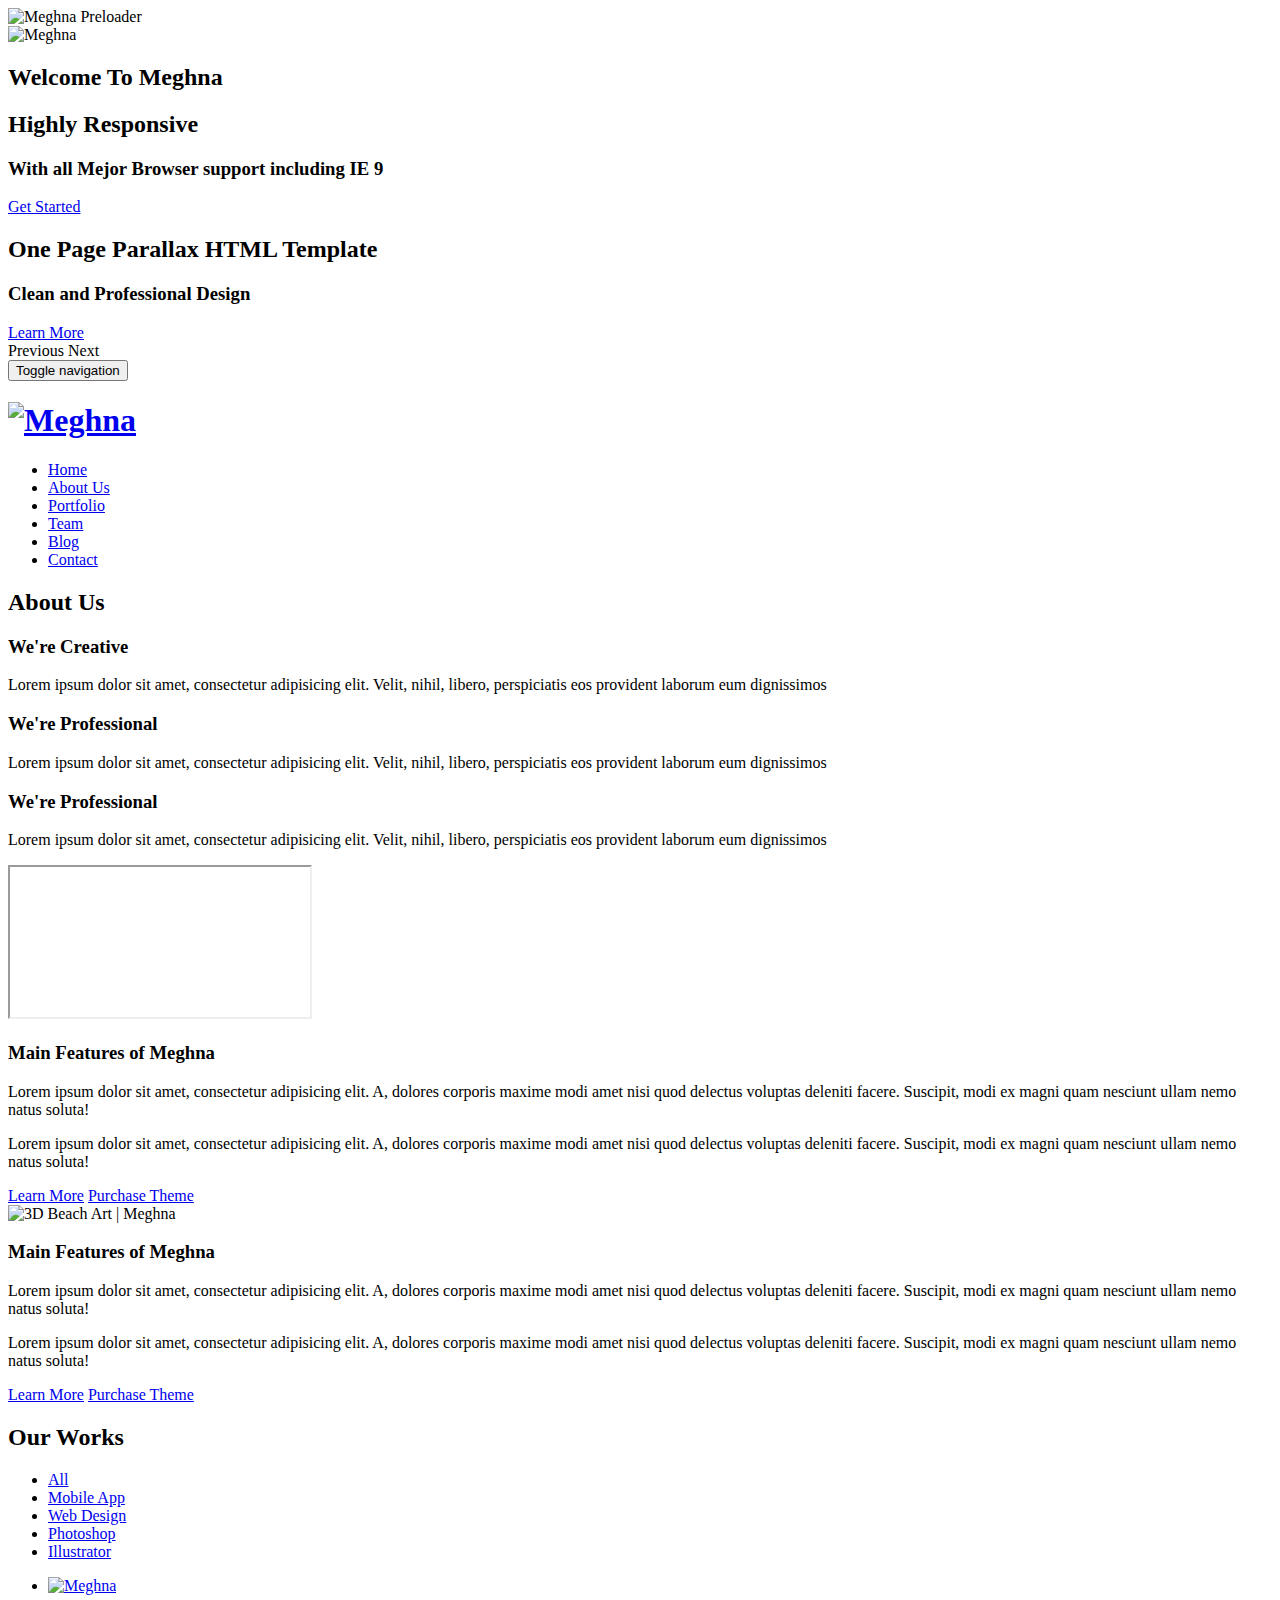
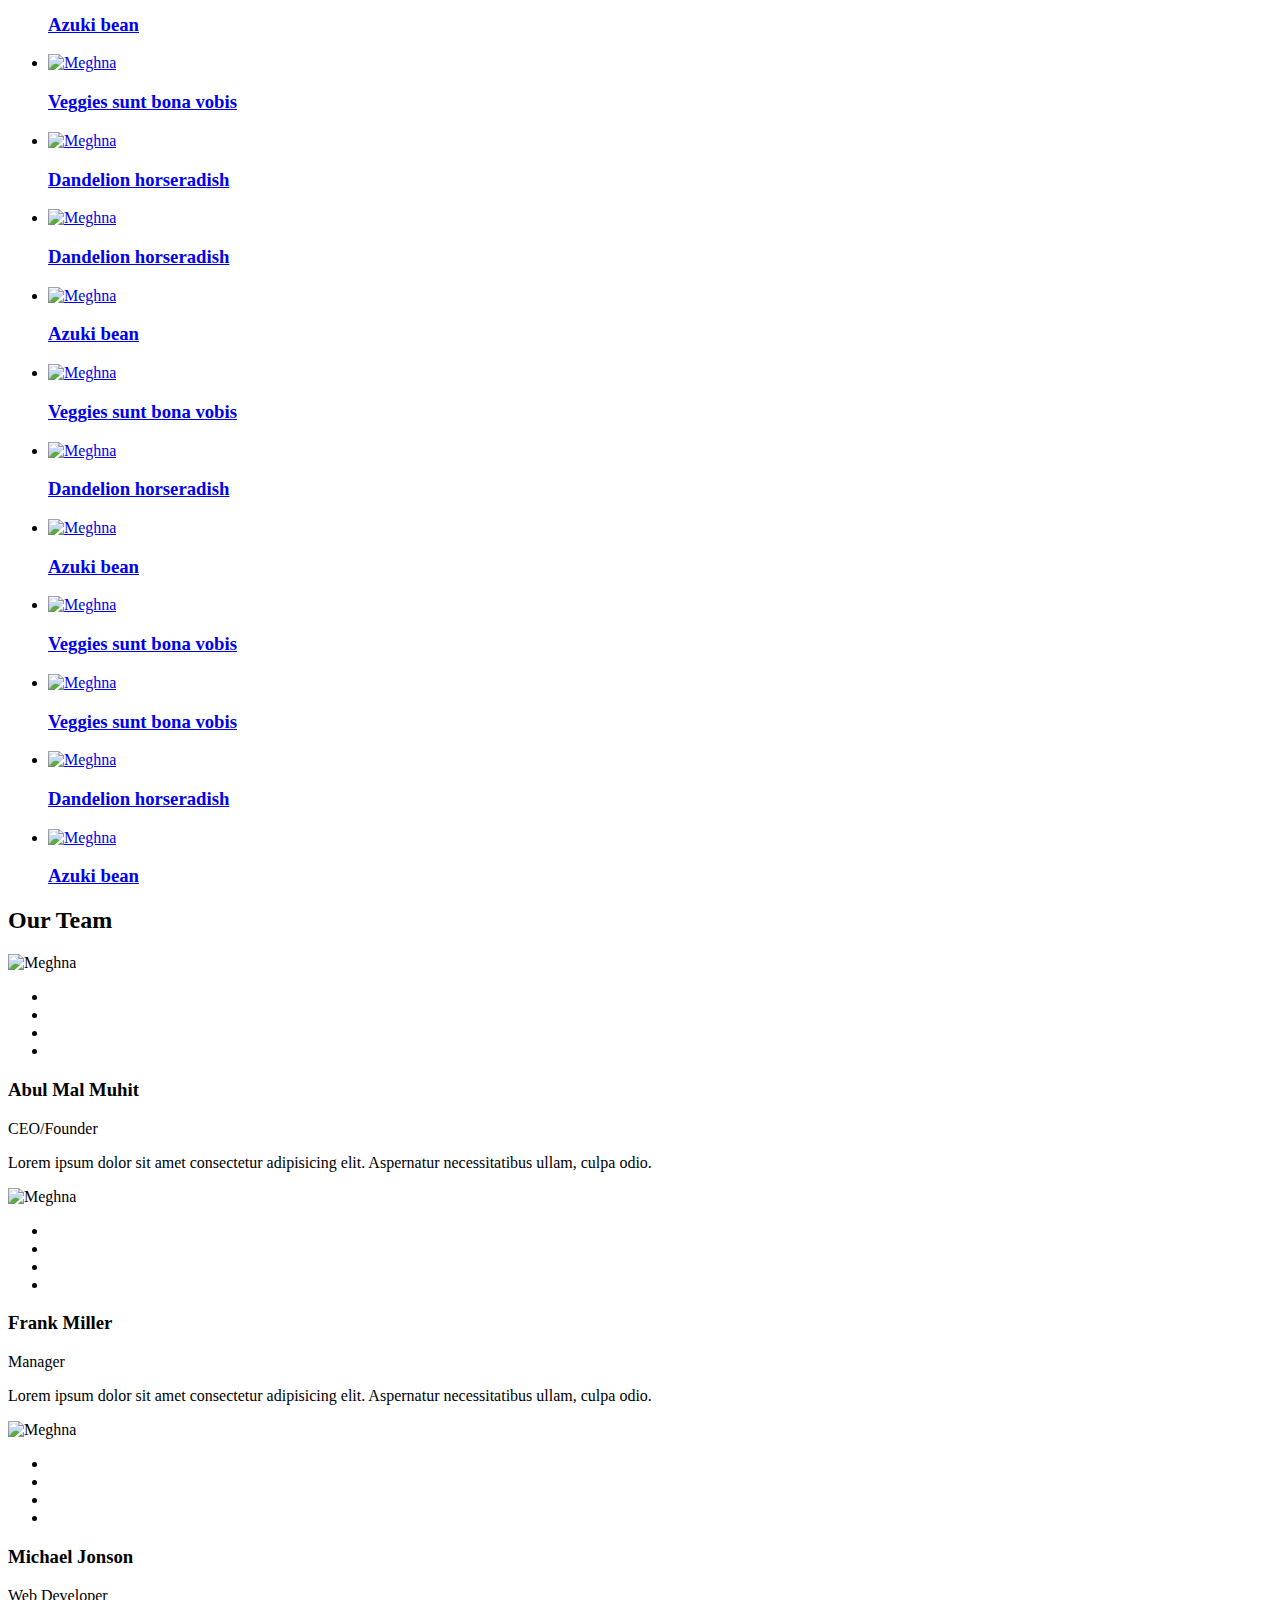
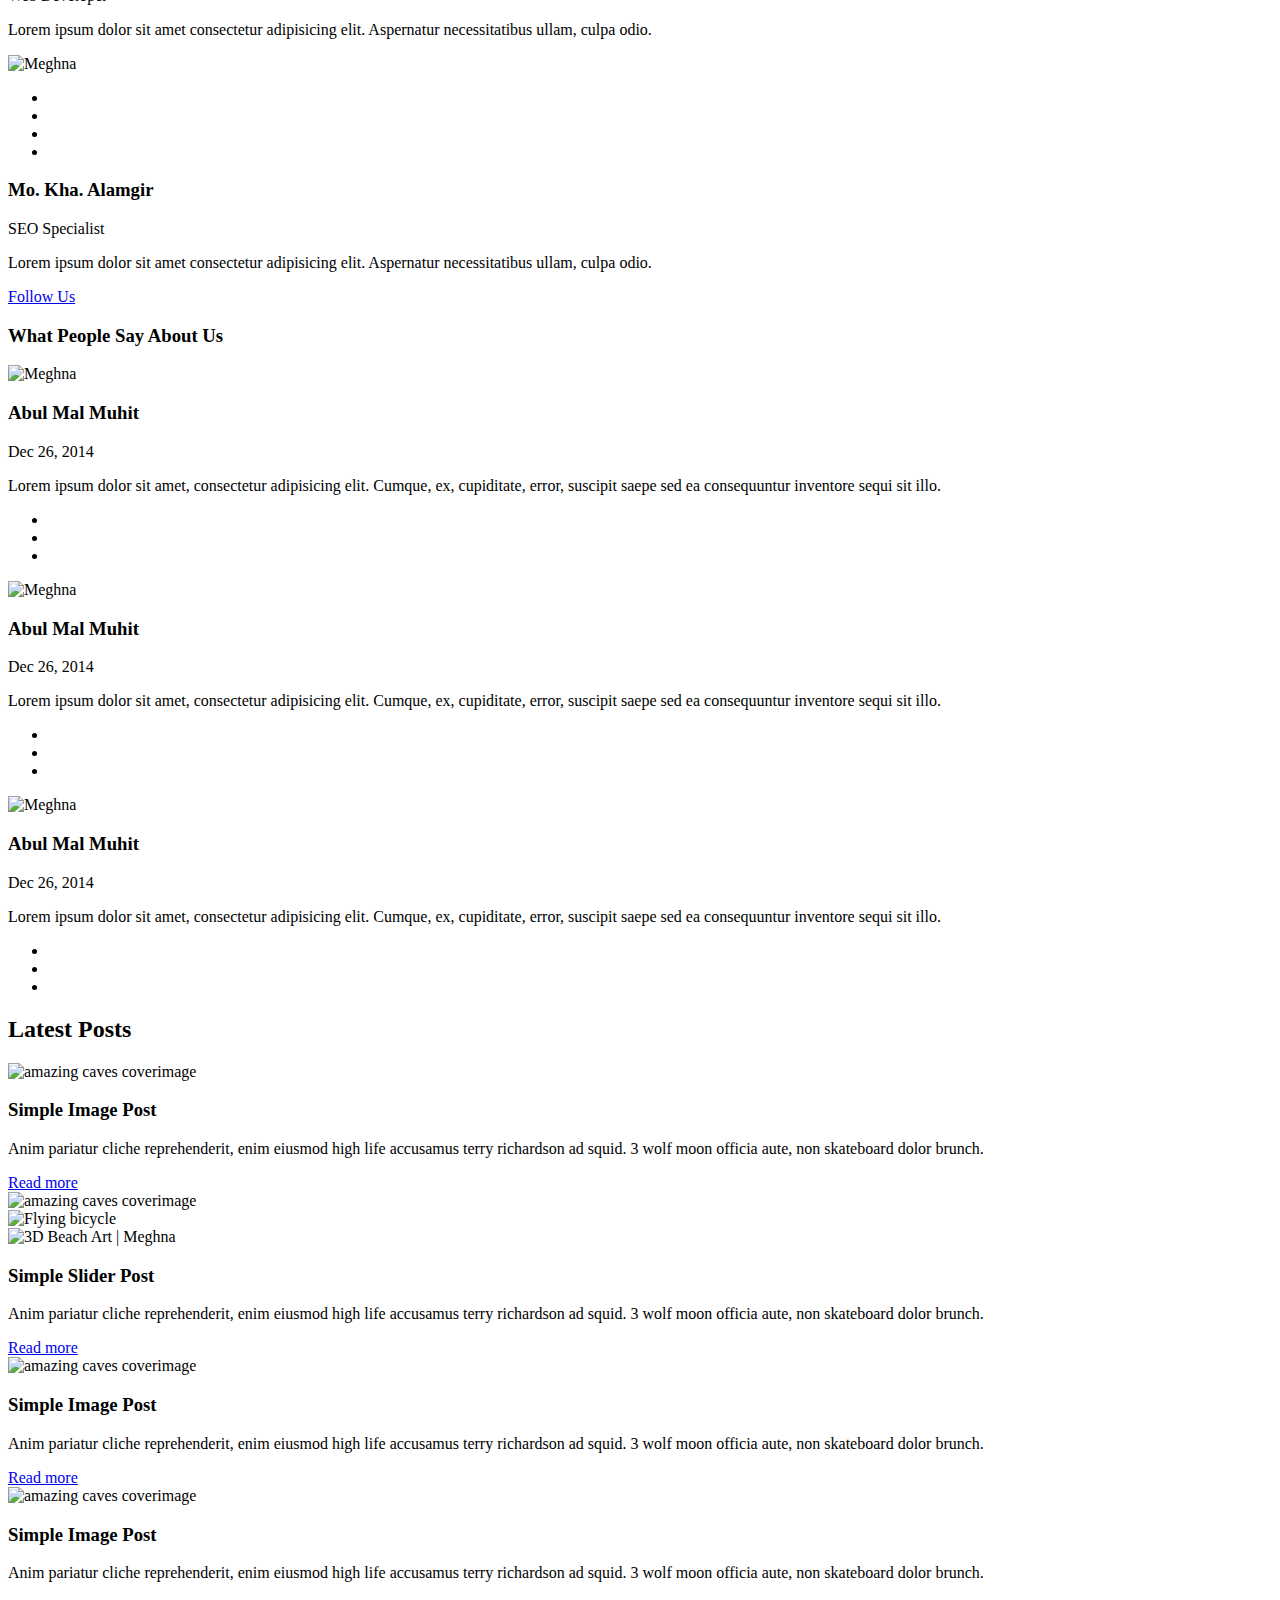
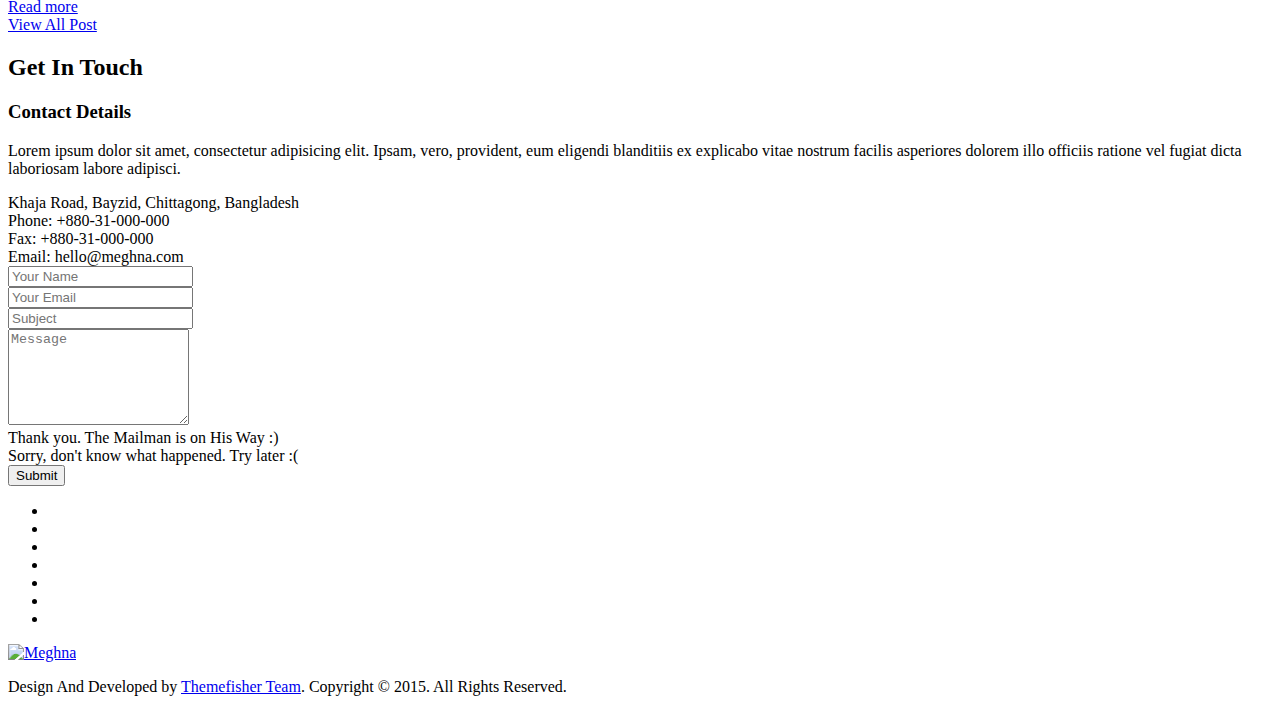
==== meghna-onepage-html5-business-template-master/index.html @ 5bb372a6 "Update index.html" ====
<!DOCTYPE html>
<!--[if lt IE 7]>      <html class="no-js lt-ie9 lt-ie8 lt-ie7"> <![endif]-->
<!--[if IE 7]>         <html class="no-js lt-ie9 lt-ie8"> <![endif]-->
<!--[if IE 8]>         <html class="no-js lt-ie9"> <![endif]-->
<!--[if gt IE 8]><!--> <html class="no-js"> <!--<![endif]-->
    <head>
		<meta http-equiv="Content-Type" content="text/html; charset=UTF-8">
        <meta name="description" content="Meghna One page parallax responsive HTML Template ">
        
        <meta name="author" content="Muhammad Morshed">
		
        <title>Kenji Bailly's Repo</title>
		
		<!-- Mobile Specific Meta
		================================================== -->
        <meta name="viewport" content="width=device-width, initial-scale=1">
		
		<!-- Favicon -->
		<link rel="shortcut icon" type="image/x-icon" href="img/favicon.png" />
		
		<!-- CSS
		================================================== -->
		<!-- Fontawesome Icon font -->
        <link rel="stylesheet" href="css/font-awesome.min.css">
		<!-- bootstrap.min css -->
        <link rel="stylesheet" href="css/bootstrap.min.css">
		<!-- Animate.css -->
        <link rel="stylesheet" href="css/animate.css">
		<!-- Owl Carousel -->
        <link rel="stylesheet" href="css/owl.carousel.css">
		<!-- Grid Component css -->
        <link rel="stylesheet" href="css/component.css">
		<!-- Slit Slider css -->
        <link rel="stylesheet" href="css/slit-slider.css">
		<!-- Main Stylesheet -->
        <link rel="stylesheet" href="css/main.css">
		<!-- Media Queries -->
        <link rel="stylesheet" href="css/media-queries.css">

		<!--
		Google Font
		=========================== -->                    
		
		<!-- Oswald / Title Font -->
		<!-- <link href='http://fonts.googleapis.com/css?family=Oswald:400,300' rel='stylesheet' type='text/css'> -->
		<!-- Ubuntu / Body Font -->
		<!-- <link href='http://fonts.googleapis.com/css?family=Ubuntu:400,300' rel='stylesheet' type='text/css'> -->
		
		<!-- Modernizer Script for old Browsers -->		
        <script src="js/modernizr-2.6.2.min.js"></script>


		<!-- <script>
		  (function(i,s,o,g,r,a,m){i['GoogleAnalyticsObject']=r;i[r]=i[r]||function(){
		  (i[r].q=i[r].q||[]).push(arguments)},i[r].l=1*new Date();a=s.createElement(o),
		  m=s.getElementsByTagName(o)[0];a.async=1;a.src=g;m.parentNode.insertBefore(a,m)
		  })(window,document,'script','//www.google-analytics.com/analytics.js','ga');
		
		  ga('create', 'UA-54152927-1', 'auto');
		  ga('send', 'pageview');
		
		</script> -->
	
    </head>
	
    <body id="body">
	    <!--
	    Start Preloader
	    ==================================== -->
		<div id="loading-mask">
			<div class="loading-img">
				<img alt="Meghna Preloader" src="img/preloader.gif"  />
			</div>
		</div>
        <!--
        End Preloader
        ==================================== -->
		
        <!--
        Welcome Slider
        ==================================== -->
		<section id="home">	    
		
            <div id="slitSlider" class="sl-slider-wrapper">
				<div class="sl-slider">
					
					<!-- single slide item -->
					<div class="sl-slide" data-orientation="horizontal" data-slice1-rotation="-25" data-slice2-rotation="-25" data-slice1-scale="2" data-slice2-scale="2">
						<div class="sl-slide-inner">
							<div class="bg-img bg-img-1"></div>
						<div class="carousel-caption">
							<div>
								<img class="wow fadeInUp" src="img/meghna.png" alt="Meghna">
								<h2 data-wow-duration="500ms"  data-wow-delay="500ms" class="heading animated fadeInRight">Welcome To Meghna</h2>
							</div>
						</div>
						</div>
					</div>
					<!-- /single slide item -->
					
					<!-- single slide item -->
					<div class="sl-slide" data-orientation="vertical" data-slice1-rotation="10" data-slice2-rotation="-15" data-slice1-scale="1.5" data-slice2-scale="1.5">
						<div class="sl-slide-inner">
							<div class="bg-img bg-img-2"></div>
						<div class="carousel-caption">
							<div>
								<h2 class="heading animated fadeInDown">Highly Responsive</h2>
								<h3 class="animated fadeInUp">With all Mejor Browser support including IE 9</h3>
								<a class="btn btn-green animated fadeInUp" href="#">Get Started</a>
							</div>
						</div>
						</div>
					</div>
					<!-- /single slide item -->
					
					<!-- single slide item -->
					<div class="sl-slide" data-orientation="horizontal" data-slice1-rotation="3" data-slice2-rotation="3" data-slice1-scale="2" data-slice2-scale="1">
						<div class="sl-slide-inner">
							<div class="bg-img bg-img-3"></div>
						<div class="carousel-caption">
							<div>
								<h2 class="heading animated fadeInRight">One Page Parallax HTML Template</h2>
								<h3 class="animated fadeInLeft">Clean and Professional Design</h3>
								<a class="btn btn-green animated fadeInUp" href="#">Learn More</a>
							</div>
						</div>
						</div>
					</div>
					<!-- /single slide item -->

				</div><!-- /sl-slider -->
				
				<nav id="nav-arrows" class="nav-arrows">
					<span class="nav-arrow-prev">Previous</span>
					<span class="nav-arrow-next">Next</span>
				</nav>

				<nav id="nav-dots" class="nav-dots">
					<span class="nav-dot-current"></span>
					<span></span>
					<span></span>
				</nav>

			</div><!-- /slider-wrapper -->
		</section>
		<!--/#home section-->
		
        <!-- 
        Fixed Navigation
        ==================================== -->
        <header id="navigation" class="navbar navbar-inverse">
            <div class="container">
                <div class="navbar-header">
                    <!-- responsive nav button -->
					<button type="button" class="navbar-toggle" data-toggle="collapse" data-target=".navbar-collapse">
                        <span class="sr-only">Toggle navigation</span>
                        <span class="icon-bar"></span>
                        <span class="icon-bar"></span>
                        <span class="icon-bar"></span>
                    </button>
					<!-- /responsive nav button -->
					
					<!-- logo -->
                    <a class="navbar-brand" href="#body">
						<h1 id="logo">
							<img src="img/logo-meghna.png" alt="Meghna" />
						</h1>
					</a>
					<!-- /logo -->
                </div>

				<!-- main nav -->
                <nav class="collapse navbar-collapse navbar-right" role="Navigation">
                    <ul id="nav" class="nav navbar-nav">
                        <li class="current"><a href="#body">Home</a></li>
                        <li><a href="#about">About Us</a></li>
                        <li><a href="#showcase">Portfolio</a></li>
                        <li><a href="#our-team">Team</a></li>
                        <li><a href="#blog">Blog</a></li>
                        <li><a href="#contact-us">Contact</a></li>
                    </ul>
                </nav>
				<!-- /main nav -->
				
            </div>
        </header>
        <!--
        End Fixed Navigation
        ==================================== -->
		
		<!--
		Start About Section
		==================================== -->
		<section id="about" class="bg-one">
			<div class="container">
				<div class="row">
				
					<!-- section title -->
					<div class="title text-center wow fadeIn" data-wow-duration="1500ms" >
						<h2>About <span class="color">Us</span></h2>
						<div class="border"></div>
					</div>
					<!-- /section title -->
					
					<!-- About item -->
					<div class="col-md-4 text-center wow fadeInUp" data-wow-duration="500ms" >
						<div class="wrap-about">							
							<div class="icon-box">
								<i class="fa fa-lightbulb-o fa-4x"></i>
							</div>					
							<!-- Express About Yourself -->
							<div class="about-content text-center">
								<h3 class="ddd">We're Creative</h3>								
								<p>Lorem ipsum dolor sit amet, consectetur adipisicing elit. Velit, nihil, libero, perspiciatis eos provident laborum eum dignissimos</p>
							</div>
						</div>
					</div> 
					<!-- End About item -->
					
					<!-- About item -->
					<div class="col-md-4 text-center wow fadeInUp" data-wow-duration="500ms" data-wow-delay="250ms">
						<div class="wrap-about">
							<div class="icon-box">
								<i class="fa fa-users fa-4x"></i>
							</div>
							<!-- Express About Yourself -->
							<div class="about-content text-center">
								<h3>We're Professional</h3>
								<p>Lorem ipsum dolor sit amet, consectetur adipisicing elit. Velit, nihil, libero, perspiciatis eos provident laborum eum dignissimos</p>
							</div>
						</div>
					</div> 
					<!-- End About item -->
					
					<!-- About item -->					
					<div class="col-md-4 text-center wow fadeInUp" data-wow-duration="500ms" data-wow-delay="500ms">
						<div class="wrap-about kill-margin-bottom">
							<div class="icon-box">
								<i class="fa fa-users fa-4x"></i>
							</div>
							<!-- Express About Yourself -->
							<div class="about-content text-center">
								<h3>We're Professional</h3>
								<p>Lorem ipsum dolor sit amet, consectetur adipisicing elit. Velit, nihil, libero, perspiciatis eos provident laborum eum dignissimos</p>
							</div>
						</div>
					</div> 
					<!-- End About item -->
					
				</div> 		<!-- End row -->
			</div>   	<!-- End container -->
		</section>   <!-- End section -->
		
		<!--
		Start Main Features
		==================================== -->
		<section id="main-features">
			<div class="container">
				<div class="row">
					
					<!-- features item -->
					<div id="features">
						<div class="item">
							
							<div class="features-item">
								
								<!-- features media -->
								<div class="col-md-6 feature-media media-wrapper wow fadeInUp" data-wow-duration="500ms">
									<iframe src="http://player.vimeo.com/video/108018156" allowfullscreen></iframe>
								</div>
								<!-- /features media -->
								
								<!-- features content -->
								<div class="col-md-6 feature-desc wow fadeInUp" data-wow-duration="500ms" data-wow-delay="300ms">
									<h3>Main Features of Meghna</h3>
									<p>Lorem ipsum dolor sit amet, consectetur adipisicing elit. A, dolores corporis maxime modi amet nisi quod delectus voluptas deleniti facere. Suscipit, modi ex magni quam nesciunt ullam nemo natus soluta!</p>
									<p>Lorem ipsum dolor sit amet, consectetur adipisicing elit. A, dolores corporis maxime modi amet nisi quod delectus voluptas deleniti facere. Suscipit, modi ex magni quam nesciunt ullam nemo natus soluta!</p>
									<a href="#" class="btn btn-transparent">Learn More</a>
									<a href="#" class="btn btn-transparent">Purchase Theme</a>
								</div>
								<!-- /features content -->
								
							</div>
						</div>
						
						<div class="item">
							<div class="features-item">
							
								<!-- features media -->
								<div class="col-md-6 feature-media wow fadeInUp" data-wow-duration="500ms">
									<img src="img/blog/3D-beach-art.jpg" alt="3D Beach Art | Meghna" class="img-responsive">
								</div>
								<!-- /features media -->
								
								<!-- features content -->
								<div class="col-md-6 feature-desc wow fadeInUp" data-wow-duration="500ms" data-wow-delay="300ms">
									<h3>Main Features of Meghna</h3>
									<p>Lorem ipsum dolor sit amet, consectetur adipisicing elit. A, dolores corporis maxime modi amet nisi quod delectus voluptas deleniti facere. Suscipit, modi ex magni quam nesciunt ullam nemo natus soluta!</p>
									<p>Lorem ipsum dolor sit amet, consectetur adipisicing elit. A, dolores corporis maxime modi amet nisi quod delectus voluptas deleniti facere. Suscipit, modi ex magni quam nesciunt ullam nemo natus soluta!</p>
									<a href="#" class="btn btn-transparent">Learn More</a>
									<a href="#" class="btn btn-transparent">Purchase Theme</a>
								</div>
								<!-- /features content -->
								
							</div>
						</div>
					</div>
					<!-- /features item -->
					
				</div> 		<!-- End row -->
			</div>   	<!-- End container -->
		</section>   <!-- End section -->
		
		
		<!-- Start Portfolio Section
		=========================================== -->
		
		<section id="showcase">
			<div class="container">
				<div class="row wow fadeInDown" data-wow-duration="500ms">
					<div class="col-lg-12">
					
						<!-- section title -->
						<div class="title text-center">
							<h2>Our <span class="color">Works</span></h2>
							<div class="border"></div>
						</div>
						<!-- /section title -->
					
						<!-- portfolio item filtering -->
						<div class="portfolio-filter clearfix">
							<ul class="text-center">
							    <li><a href="javascript:void(0)" class="filter" data-filter="all">All</a></li>
								<li><a href="javascript:void(0)" class="filter" data-filter=".app">Mobile App</a></li>
								<li><a href="javascript:void(0)" class="filter" data-filter=".web">Web Design</a></li>
								<li><a href="javascript:void(0)" class="filter" data-filter=".photoshop">Photoshop</a></li>
								<li><a href="javascript:void(0)" class="filter" data-filter=".illustrator">Illustrator</a></li>
							</ul>
						</div>
						<!-- /portfolio item filtering -->
						
					</div> <!-- /end col-lg-12 -->
				</div> <!-- end row -->
			</div>	<!-- end container -->
	
			<!-- portfolio items -->
			<div class="portfolio-item-wrapper wow fadeInUp" data-wow-duration="500ms">
                <ul id="og-grid" class="og-grid">
				
					<!-- single portfolio item -->	
					<li class="mix app">
						<a href="javascript:void(0)" data-largesrc="img/portfolio/portx1.jpg" data-title="Azuki bean" data-description="Swiss chard pumpkin bunya nuts maize plantain aubergine napa cabbage soko coriander sweet pepper water spinach winter purslane shallot tigernut lentil beetroot.">
							<img src="img/portfolio/portx1.jpg" alt="Meghna">
							<div class="hover-mask">
								<h3>Azuki bean</h3>
								<span>
									<i class="fa fa-plus fa-2x"></i>
								</span>
							</div>
						</a>
					</li>
					<!-- /single portfolio item -->
					
					<!-- single portfolio item -->
					<li class="mix web">
						<a href="javascript:void(0)" data-largesrc="img/portfolio/portx1.jpg" data-title="Veggies sunt bona vobis" data-description="Komatsuna prairie turnip wattle seed artichoke mustard horseradish taro rutabaga ricebean carrot black-eyed pea turnip greens beetroot yarrow watercress kombu.">
							<img src="img/portfolio/portx1.jpg" alt="Meghna">
							<div class="hover-mask">
								<h3>Veggies sunt bona vobis</h3>
								<span>
									<i class="fa fa-plus fa-2x"></i>
								</span>
							</div>
						</a>
					</li>
					<!-- /single portfolio item -->
					
					<!-- single portfolio item -->
					<li class="mix photoshop">
						<a href="javascript:void(0)" data-largesrc="img/portfolio/portx1.jpg" data-title="Dandelion horseradish" data-description="Cabbage bamboo shoot broccoli rabe chickpea chard sea lettuce lettuce ricebean artichoke earthnut pea aubergine okra brussels sprout avocado tomato.">
							<img src="img/portfolio/portx1.jpg" alt="Meghna">
							<div class="hover-mask">
								<h3>Dandelion horseradish</h3>
								<span>
									<i class="fa fa-plus fa-2x"></i>
								</span>
							</div>
						</a>
					</li>
					<!-- /single portfolio item -->
					
					<!-- single portfolio item -->
					<li class="mix illustrator">
						<a href="javascript:void(0)" data-largesrc="img/portfolio/portx1.jpg" data-title="Dandelion horseradish" data-description="Cabbage bamboo shoot broccoli rabe chickpea chard sea lettuce lettuce ricebean artichoke earthnut pea aubergine okra brussels sprout avocado tomato.">
							<img src="img/portfolio/portx1.jpg" alt="Meghna">
							<div class="hover-mask">
								<h3>Dandelion horseradish</h3>
								<span>
									<i class="fa fa-plus fa-2x"></i>
								</span>
							</div>
						</a>
					</li>
					<!-- /single portfolio item -->
					
					<!-- single portfolio item -->
					<li class="mix app">
						<a href="javascript:void(0)" data-largesrc="img/portfolio/portx1.jpg" data-title="Azuki bean" data-description="Swiss chard pumpkin bunya nuts maize plantain aubergine napa cabbage soko coriander sweet pepper water spinach winter purslane shallot tigernut lentil beetroot.">
							<img src="img/portfolio/portx1.jpg" alt="Meghna">
							<div class="hover-mask">
								<h3>Azuki bean</h3>
								<span>
									<i class="fa fa-plus fa-2x"></i>
								</span>
							</div>
						</a>
					</li>
					<!-- /single portfolio item -->
					
					<!-- single portfolio item -->
					<li class="mix app">
						<a href="javascript:void(0)" data-largesrc="img/portfolio/portx1.jpg" data-title="Veggies sunt bona vobis" data-description="Komatsuna prairie turnip wattle seed artichoke mustard horseradish taro rutabaga ricebean carrot black-eyed pea turnip greens beetroot yarrow watercress kombu.">
							<img src="img/portfolio/portx1.jpg" alt="Meghna">
							<div class="hover-mask">
								<h3>Veggies sunt bona vobis</h3>
								<span>
									<i class="fa fa-plus fa-2x"></i>
								</span>
							</div>	
						</a>
					</li>
					<!-- /single portfolio item -->
					
					<!-- single portfolio item -->
					<li class="mix web">
						<a href="javascript:void(0)" data-largesrc="img/portfolio/portx1.jpg" data-title="Dandelion horseradish" data-description="Cabbage bamboo shoot broccoli rabe chickpea chard sea lettuce lettuce ricebean artichoke earthnut pea aubergine okra brussels sprout avocado tomato.">
							<img src="img/portfolio/portx1.jpg" alt="Meghna">
							<div class="hover-mask">
								<h3>Dandelion horseradish</h3>
								<span>
									<i class="fa fa-plus fa-2x"></i>
								</span>
							</div>	
						</a>
					</li>
					<!-- /single portfolio item -->
					
					<!-- single portfolio item -->
					<li class="mix photoshop">
						<a href="javascript:void(0)" data-largesrc="img/portfolio/portx1.jpg" data-title="Azuki bean" data-description="Swiss chard pumpkin bunya nuts maize plantain aubergine napa cabbage soko coriander sweet pepper water spinach winter purslane shallot tigernut lentil beetroot.">
							<img src="img/portfolio/portx1.jpg" alt="Meghna">
							<div class="hover-mask">
								<h3>Azuki bean</h3>
								<span>
									<i class="fa fa-plus fa-2x"></i>
								</span>
							</div>
						</a>
					</li>
					<!-- /single portfolio item -->
					
					<!-- single portfolio item -->
					<li class="mix photoshop">
						<a href="javascript:void(0)" data-largesrc="img/portfolio/portx1.jpg" data-title="Veggies sunt bona vobis" data-description="Komatsuna prairie turnip wattle seed artichoke mustard horseradish taro rutabaga ricebean carrot black-eyed pea turnip greens beetroot yarrow watercress kombu.">
							<img src="img/portfolio/portx1.jpg" alt="Meghna">
							<div class="hover-mask">
								<h3>Veggies sunt bona vobis</h3>
								<span>
									<i class="fa fa-plus fa-2x"></i>
								</span>
							</div>
						</a>
					</li>
					<!-- /single portfolio item -->
					
					<!-- single portfolio item -->
					<li class="mix illustrator">
						<a href="javascript:void(0)" data-largesrc="img/portfolio/portx1.jpg" data-title="Veggies sunt bona vobis" data-description="Komatsuna prairie turnip wattle seed artichoke mustard horseradish taro rutabaga ricebean carrot black-eyed pea turnip greens beetroot yarrow watercress kombu.">
							<img src="img/portfolio/portx1.jpg" alt="Meghna">
							<div class="hover-mask">
								<h3>Veggies sunt bona vobis</h3>
								<span>
									<i class="fa fa-plus fa-2x"></i>
								</span>
							</div>	
						</a>
					</li>
					<!-- /single portfolio item -->
					
					<!-- single portfolio item -->
					<li class="mix web">
						<a href="javascript:void(0)" data-largesrc="img/portfolio/portx1.jpg" data-title="Dandelion horseradish" data-description="Cabbage bamboo shoot broccoli rabe chickpea chard sea lettuce lettuce ricebean artichoke earthnut pea aubergine okra brussels sprout avocado tomato.">
							<img src="img/portfolio/portx1.jpg" alt="Meghna">
							<div class="hover-mask">
								<h3>Dandelion horseradish</h3>
								<span>
									<i class="fa fa-plus fa-2x"></i>
								</span>
							</div>
						</a>
					</li>
					<!-- /single portfolio item -->
					
					<!-- single portfolio item -->
					<li class="mix app">
						<a href="javascript:void(0)" data-largesrc="img/portfolio/portx1.jpg" data-title="Azuki bean" data-description="Swiss chard pumpkin bunya nuts maize plantain aubergine napa cabbage soko coriander sweet pepper water spinach winter purslane shallot tigernut lentil beetroot.">
							<img src="img/portfolio/portx1.jpg" alt="Meghna">
							<div class="hover-mask">
								<h3>Azuki bean</h3>
								<span>
									<i class="fa fa-plus fa-2x"></i>
								</span>
							</div>
						</a>
					</li>
					<!-- /single portfolio item -->
					
				</ul> <!-- end og grid -->
			</div>  <!-- portfolio items wrapper -->
			
		</section>   <!-- End section -->
		
		
		<!-- Start Our Team
		=========================================== -->
		
		<section id="our-team">
			<div class="container">
				<div class="row">
				
					<!-- section title -->
					<div class="title text-center wow fadeInUp" data-wow-duration="500ms">
						<h2>Our <span class="color">Team</span></h2>
						<div class="border"></div>
					</div>
					<!-- /section title -->
					
					<!-- team member -->
					<div class="col-md-3 col-sm-6 wow fadeInDown" data-wow-duration="500ms">
                       <article class="team-mate">
							<div class="member-photo">
								<!-- member photo -->
								<img class="img-responsive" src="img/team/member-1.jpg" alt="Meghna">
								<!-- /member photo -->
								
								<!-- member social profile -->
								<div class="mask">
									<ul class="clearfix">
										<li><a href="#"><i class="fa fa-facebook"></i></a></li>
										<li><a href="#"><i class="fa fa-twitter"></i></a></li>
										<li><a href="#"><i class="fa fa-linkedin"></i></a></li>
										<li><a href="#"><i class="fa fa-dribbble"></i></a></li>
									</ul>
								</div>
								<!-- /member social profile -->
							</div>
							
							<!-- member name & designation -->
							<div class="member-title">
								<h3>Abul Mal Muhit</h3>
								<span>CEO/Founder</span>
							</div>
							<!-- /member name & designation -->
							
							<!-- about member -->
                           <div class="member-info">
                               <p>Lorem ipsum dolor sit amet consectetur adipisicing elit. Aspernatur necessitatibus ullam, culpa odio.</p>
                           </div>
						   <!-- /about member -->
						   
                       </article>
                    </div>
					<!-- end team member -->
					
					<!-- team member -->
					<div class="col-md-3 col-sm-6 wow fadeInDown" data-wow-duration="500ms" data-wow-delay="200ms">
                       <article class="team-mate">
							<div class="member-photo">
								<!-- member photo -->
								<img class="img-responsive" src="img/team/member-1.jpg" alt="Meghna">
								<!-- /member photo -->
								
								<!-- member social profile -->
								<div class="mask">
									<ul class="clearfix">
										<li><a href="#"><i class="fa fa-facebook"></i></a></li>
										<li><a href="#"><i class="fa fa-twitter"></i></a></li>
										<li><a href="#"><i class="fa fa-linkedin"></i></a></li>
										<li><a href="#"><i class="fa fa-dribbble"></i></a></li>
									</ul>
								</div>
								<!-- /member social profile -->
							</div>
							
							<!-- member name & designation -->
							<div class="member-title">
								<h3>Frank Miller</h3>
								<span>Manager</span>
							</div>
							<!-- /member name & designation -->
							
							<!-- about member -->
                           <div class="member-info">
                               <p>Lorem ipsum dolor sit amet consectetur adipisicing elit. Aspernatur necessitatibus ullam, culpa odio.</p>
                           </div>
						   <!-- /about member -->
						</article>
                    </div>
					<!-- end team member -->
					
					<!-- team member -->
					<div class="col-md-3 col-sm-6 wow fadeInDown" data-wow-duration="500ms" data-wow-delay="400ms">
                       <article class="team-mate">
							<div class="member-photo">
								<!-- member photo -->
								<img class="img-responsive" src="img/team/member-1.jpg" alt="Meghna">
								<!-- /member photo -->
								
								<!-- member social profile -->
								<div class="mask">
									<ul class="clearfix">
										<li><a href="#"><i class="fa fa-facebook"></i></a></li>
										<li><a href="#"><i class="fa fa-twitter"></i></a></li>
										<li><a href="#"><i class="fa fa-linkedin"></i></a></li>
										<li><a href="#"><i class="fa fa-dribbble"></i></a></li>
									</ul>
								</div>
								<!-- /member social profile -->
							</div>
							
							<!-- member name & designation -->
							<div class="member-title">
								<h3>Michael Jonson</h3>
								<span>Web Developer</span>
							</div>
							<!-- /member name & designation -->
							
							<!-- about member -->
                           <div class="member-info">
                               <p>Lorem ipsum dolor sit amet consectetur adipisicing elit. Aspernatur necessitatibus ullam, culpa odio.</p>
                           </div>
						   <!-- /about member -->
                       </article>
                    </div>
					<!-- end team member -->
					
					<!-- team member -->
					<div class="col-md-3 col-sm-6 wow fadeInDown" data-wow-duration="500ms" data-wow-delay="600ms">
                       <article class="team-mate kill-margin-bottom">
							<div class="member-photo">
								<!-- member photo -->
								<img class="img-responsive" src="img/team/member-1.jpg" alt="Meghna">
								<!-- /member photo -->
								
								<!-- member social profile -->
								<div class="mask">
									<ul class="clearfix">
										<li><a href="#"><i class="fa fa-facebook"></i></a></li>
										<li><a href="#"><i class="fa fa-twitter"></i></a></li>
										<li><a href="#"><i class="fa fa-linkedin"></i></a></li>
										<li><a href="#"><i class="fa fa-dribbble"></i></a></li>
									</ul>
								</div>
								<!-- /member social profile -->
							</div>
							
							<!-- member name & designation -->
							<div class="member-title">
								<h3>Mo. Kha. Alamgir</h3>
								<span>SEO Specialist</span>
							</div>
							<!-- /member name & designation -->
							
							<!-- about member -->
                           <div class="member-info">
                               <p>Lorem ipsum dolor sit amet consectetur adipisicing elit. Aspernatur necessitatibus ullam, culpa odio.</p>
                           </div>
						   <!-- /about member -->
                       </article>
                    </div>
					<!-- end team member -->
					
				</div>  	<!-- End row -->
			</div>   	<!-- End container -->
		</section>   <!-- End section -->
		
		
		<!-- Start Twitter Feed
		=========================================== -->
		
		<section id="twitter-feed" class="parallax-section">
			<div class="container">
				<div class="row">
					<div class="col-lg-12 text-center">
					
						<!-- twitter bird -->
						<div class="twitter-bird wow fadeInDown" data-wow-duration="500ms">
							<span>
								<i class="fa fa-twitter fa-4x"></i>
							</span>
						</div>
						<!-- /twitter bird -->
						
						<!-- fetching tweet -->
						<div class="tweet wow fadeIn" data-wow-duration="2000ms"></div>
						<!-- /fetching tweet -->
						
						<!-- follow us button -->
						<a href="https://twitter.com/amimorshed" title="Follow Us" target="_blank" class="btn btn-transparent wow fadeInUp" data-wow-duration="500ms">Follow Us</a>						
						<!-- /follow us button -->
						
					</div>
				</div>       <!-- End row -->
			</div>   	<!-- End container -->
		</section>   <!-- End section -->
		
		
		<!-- Start Testimonial
		=========================================== -->
		
		<section id="testimonial" class="parallax-section">
			<div class="container">
				<div class="row">				
					<div class="col-lg-12">
					
						<!-- section title -->
						<div class="sub-title text-center wow fadeInDown" data-wow-duration="500ms">
							<h3>What People Say About Us</h3>
						</div>
						<!-- /section title -->

						<!-- testimonial wrapper -->
						<div id="testimonials" class="wow fadeInUp" data-wow-duration="500ms" data-wow-delay="100ms">
						
							<!-- testimonial single -->
							<div class="item text-center">
								
								<!-- client photo -->
								<div class="client-thumb">
									<img src="img/team/client.jpg" class="img-responsive" alt="Meghna">
								</div>
								<!-- /client photo -->
								
								<!-- client info -->
								<div class="client-info">
									<div class="client-meta">
										<h3>Abul Mal Muhit</h3>
										<span>Dec 26, 2014</span>
									</div>
									<div class="client-comment">
										<p>Lorem ipsum dolor sit amet, consectetur adipisicing elit. Cumque, ex, cupiditate, error, suscipit saepe sed ea consequuntur inventore sequi sit illo.</p>
										<ul class="social-profile">
											<li><a href="#"><i class="fa fa-facebook-square fa-lg"></i></a></li>
											<li><a href="#"><i class="fa fa-twitter-square fa-lg"></i></a></li>
											<li><a href="#"><i class="fa fa-linkedin-square fa-lg"></i></a></li>
										</ul>
									</div>
								</div>
								<!-- /client info -->
							</div>
							<!-- /testimonial single -->
						
							<!-- testimonial single -->
							<div class="item text-center">
								
								<!-- client photo -->
								<div class="client-thumb">
									<img src="img/team/client.jpg" class="img-responsive" alt="Meghna">
								</div>
								<!-- /client photo -->
								
								<!-- client info -->
								<div class="client-info">
									<div class="client-meta">
										<h3>Abul Mal Muhit</h3>
										<span>Dec 26, 2014</span>
									</div>
									<div class="client-comment">
										<p>Lorem ipsum dolor sit amet, consectetur adipisicing elit. Cumque, ex, cupiditate, error, suscipit saepe sed ea consequuntur inventore sequi sit illo.</p>
										<ul class="social-profile">
											<li><a href="#"><i class="fa fa-facebook-square fa-lg"></i></a></li>
											<li><a href="#"><i class="fa fa-twitter-square fa-lg"></i></a></li>
											<li><a href="#"><i class="fa fa-linkedin-square fa-lg"></i></a></li>
										</ul>
									</div>
								</div>
								<!-- /client info -->
							</div>
							<!-- /testimonial single -->
						
							<!-- testimonial single -->
							<div class="item text-center">
								
								<!-- client photo -->
								<div class="client-thumb">
									<img src="img/team/client.jpg" class="img-responsive" alt="Meghna">
								</div>
								<!-- /client photo -->
								
								<!-- client info -->
								<div class="client-info">
									<div class="client-meta">
										<h3>Abul Mal Muhit</h3>
										<span>Dec 26, 2014</span>
									</div>
									<div class="client-comment">
										<p>Lorem ipsum dolor sit amet, consectetur adipisicing elit. Cumque, ex, cupiditate, error, suscipit saepe sed ea consequuntur inventore sequi sit illo.</p>
										<ul class="social-profile">
											<li><a href="#"><i class="fa fa-facebook-square fa-lg"></i></a></li>
											<li><a href="#"><i class="fa fa-twitter-square fa-lg"></i></a></li>
											<li><a href="#"><i class="fa fa-linkedin-square fa-lg"></i></a></li>
										</ul>
									</div>
								</div>
								<!-- /client info -->
							</div>
							<!-- /testimonial single -->
							
						</div>		<!-- end testimonial wrapper -->
					</div> 		<!-- end col lg 12 -->
				</div>	    <!-- End row -->
			</div>       <!-- End container -->
		</section>    <!-- End Section -->
		
		
		<!--
		Start Blog Section
		=========================================== -->
				
		<section id="blog" class="bg-one">
			<div class="container">
				<div class="row">

					<!-- section title -->
					<div class="title text-center wow fadeInDown">
						<h2> Latest <span class="color">Posts</span></h2>
						<div class="border"></div>
					</div>
					<!-- /section title -->

					<div class="clearfix">
					
						<!-- single blog post -->
						<article class="col-md-3 col-sm-6 col-xs-12 clearfix wow fadeInUp" data-wow-duration="500ms">
							<div class="note">
								<div class="media-wrapper">
									<img src="img/blog/amazing-caves-coverimage.jpg" alt="amazing caves coverimage" class="img-responsive">
								</div>
								
								<div class="excerpt">
									<h3>Simple Image Post</h3>
									<p>Anim pariatur cliche reprehenderit, enim eiusmod high life accusamus terry richardson ad squid. 3 wolf moon officia aute, non skateboard dolor brunch.</p>
									<a class="btn btn-transparent" href="single-post.html">Read more</a>
								</div>
							</div>						
						</article>
						<!-- /single blog post -->
						
						<!-- single blog post -->
						<article class="col-md-3 col-sm-6 col-xs-12 wow fadeInUp" data-wow-duration="500ms" data-wow-delay="200ms">
							<div class="note">
								<div id="gallery-post" class="media-wrapper">
									<div class="item">
										<img src="img/blog/amazing-caves-coverimage.jpg" alt="amazing caves coverimage" class="img-responsive">
									</div>
									<div class="item">
										<img src="img/blog/bicycle.jpg" alt="Flying bicycle" class="img-responsive">
									</div>
									<div class="item">
										<img src="img/blog/3D-beach-art.jpg" alt="3D Beach Art | Meghna" class="img-responsive">
									</div>
								</div>
								
								<div class="excerpt">
									<h3>Simple Slider Post</h3>
									<p>Anim pariatur cliche reprehenderit, enim eiusmod high life accusamus terry richardson ad squid. 3 wolf moon officia aute, non skateboard dolor brunch.</p>
									<a class="btn btn-transparent" href="single-post.html">Read more</a>
								</div>
							</div>						
						</article>
						<!-- end single blog post -->
						
						<!-- single blog post -->
						<article class="col-md-3 col-sm-6 col-xs-12 wow fadeInUp" data-wow-duration="500ms" data-wow-delay="400ms">
							<div class="note">
								<div class="media-wrapper">
									<img src="img/blog/amazing-caves-coverimage.jpg" alt="amazing caves coverimage" class="img-responsive">
								</div>
								
								<div class="excerpt">
									<h3>Simple Image Post</h3>
									<p>Anim pariatur cliche reprehenderit, enim eiusmod high life accusamus terry richardson ad squid. 3 wolf moon officia aute, non skateboard dolor brunch.</p>
									<a class="btn btn-transparent" href="single-post.html">Read more</a>
								</div>
							</div>						
						</article>
						<!-- end single blog post -->
						
						<!-- single blog post -->
						<article class="col-md-3 col-sm-6 col-xs-12 wow fadeInUp" data-wow-duration="500ms" data-wow-delay="600ms">
							<div class="note kill-margin-bottom">
								<div class="media-wrapper">
									<img src="img/blog/amazing-caves-coverimage.jpg" alt="amazing caves coverimage" class="img-responsive">
								</div>
								<div class="excerpt">
									<h3>Simple Image Post</h3>
									<p>Anim pariatur cliche reprehenderit, enim eiusmod high life accusamus terry richardson ad squid. 3 wolf moon officia aute, non skateboard dolor brunch.</p>
									<a class="btn btn-transparent" href="single-post.html">Read more</a>
								</div>
							</div>						
						</article>
						<!-- end single blog post -->
					</div>

					<div class="all-post text-center">
						<a class="btn btn-transparent" href="blog.html">View All Post</a>
					</div>

				</div> <!-- end row -->
			</div> <!-- end container -->
		</section> <!-- end section -->
		
		<!-- Srart Contact Us
		=========================================== -->		
		<section id="contact-us">
			<div class="container">
				<div class="row">
					
					<!-- section title -->
					<div class="title text-center wow fadeIn" data-wow-duration="500ms">
						<h2>Get In <span class="color">Touch</span></h2>
						<div class="border"></div>
					</div>
					<!-- /section title -->
					
					<!-- Contact Details -->
					<div class="contact-info col-md-6 wow fadeInUp" data-wow-duration="500ms">
						<h3>Contact Details</h3>
						<p>Lorem ipsum dolor sit amet, consectetur adipisicing elit. Ipsam, vero, provident, eum eligendi blanditiis ex explicabo vitae nostrum facilis asperiores dolorem illo officiis ratione vel fugiat dicta laboriosam labore adipisci.</p>
						<div class="contact-details">
							<div class="con-info clearfix">
								<i class="fa fa-home fa-lg"></i>
								<span>Khaja Road, Bayzid, Chittagong, Bangladesh</span>
							</div>
							
							<div class="con-info clearfix">
								<i class="fa fa-phone fa-lg"></i>
								<span>Phone: +880-31-000-000</span>
							</div>
							
							<div class="con-info clearfix">
								<i class="fa fa-fax fa-lg"></i>
								<span>Fax: +880-31-000-000</span>
							</div>
							
							<div class="con-info clearfix">
								<i class="fa fa-envelope fa-lg"></i>
								<span>Email: hello@meghna.com</span>
							</div>
						</div>
					</div>
					<!-- / End Contact Details -->
						
					<!-- Contact Form -->
					<div class="contact-form col-md-6 wow fadeInUp" data-wow-duration="500ms" data-wow-delay="300ms">
						<form id="contact-form" method="post" action="sendmail.php" role="form">
						
							<div class="form-group">
								<input type="text" placeholder="Your Name" class="form-control" name="name" id="name">
							</div>
							
							<div class="form-group">
								<input type="email" placeholder="Your Email" class="form-control" name="email" id="email">
							</div>
							
							<div class="form-group">
								<input type="text" placeholder="Subject" class="form-control" name="subject" id="subject">
							</div>
							
							<div class="form-group">
								<textarea rows="6" placeholder="Message" class="form-control" name="message" id="message"></textarea>	
							</div>
							
							<div id="mail-success" class="success">
								Thank you. The Mailman is on His Way :)
							</div>
							
							<div id="mail-fail" class="error">
								Sorry, don't know what happened. Try later :(
							</div>
							
							<div id="cf-submit">
								<input type="submit" id="contact-submit" class="btn btn-transparent" value="Submit">
							</div>						
							
						</form>
					</div>
					<!-- ./End Contact Form -->
				
				</div> <!-- end row -->
			</div> <!-- end container -->
			
		</section> <!-- end section -->
		
		<!-- end Contact Area
		========================================== -->
		
		<footer id="footer" class="bg-one">
			<div class="container">
			    <div class="row wow fadeInUp" data-wow-duration="500ms">
					<div class="col-lg-12">
						
						<!-- Footer Social Links -->
						<div class="social-icon">
							<ul>
								<li><a href="#"><i class="fa fa-facebook"></i></a></li>
								<li><a href="#"><i class="fa fa-twitter"></i></a></li>
								<li><a href="#"><i class="fa fa-google-plus"></i></a></li>
								<li><a href="#"><i class="fa fa-youtube"></i></a></li>
								<li><a href="#"><i class="fa fa-linkedin"></i></a></li>
								<li><a href="#"><i class="fa fa-dribbble"></i></a></li>
								<li><a href="#"><i class="fa fa-pinterest"></i></a></li>
							</ul>
						</div>
						<!--/. End Footer Social Links -->

						<!-- copyright -->
						<div class="copyright text-center">
							<a href="index.html">
								<img src="img/logo-meghna.png" alt="Meghna" /> 
							</a>
							<br />
							
							<p>Design And Developed by <a href="http://www.themefisher.com"> Themefisher Team</a>. Copyright &copy; 2015. All Rights Reserved.</p>
						</div>
						<!-- /copyright -->
						
					</div> <!-- end col lg 12 -->
				</div> <!-- end row -->
			</div> <!-- end container -->
		</footer> <!-- end footer -->
		
		<!-- Back to Top
		============================== -->
		<a href="javascript:;" id="scrollUp">
			<i class="fa fa-angle-up fa-2x"></i>
		</a>
		
		<!-- end Footer Area
		========================================== -->
		
		<!-- 
		Essential Scripts
		=====================================-->
		
		<!-- Main jQuery -->
		<script src="js/jquery-1.11.0.min.js"></script>
		<!-- Bootstrap 3.1 -->
		<script src="js/bootstrap.min.js"></script>
		<!-- Slitslider -->
		<script src="js/jquery.slitslider.js"></script>
		<script src="js/jquery.ba-cond.min.js"></script>
		<!-- Parallax -->
		<script src="js/jquery.parallax-1.1.3.js"></script>
		<!-- Owl Carousel -->
		<script src="js/owl.carousel.min.js"></script>
		<!-- Portfolio Filtering -->
		<script src="js/jquery.mixitup.min.js"></script>
		<!-- Custom Scrollbar -->
		<script src="js/jquery.nicescroll.min.js"></script>
		<!-- Jappear js -->
		<script src="js/jquery.appear.js"></script>
		<!-- Pie Chart -->
		<script src="js/easyPieChart.js"></script>
		<!-- jQuery Easing -->
		<script src="js/jquery.easing-1.3.pack.js"></script>
		<!-- tweetie.min -->
		<script src="js/tweetie.min.js"></script>
		<!-- Google Map API -->
		<!-- <script type="text/javascript" src="http://maps.google.com/maps/api/js?sensor=false"></script> -->
		<!-- Highlight menu item -->
		<script src="js/jquery.nav.js"></script>
		<!-- Sticky Nav -->
		<script src="js/jquery.sticky.js"></script>
		<!-- Number Counter Script -->
		<script src="js/jquery.countTo.js"></script>
		<!-- wow.min Script -->
		<script src="js/wow.min.js"></script>
		<!-- For video responsive -->
		<script src="js/jquery.fitvids.js"></script>
		<!-- Grid js -->
		<script src="js/grid.js"></script>
		<!-- Custom js -->
		<script src="js/custom.js"></script>

    </body>
</html>
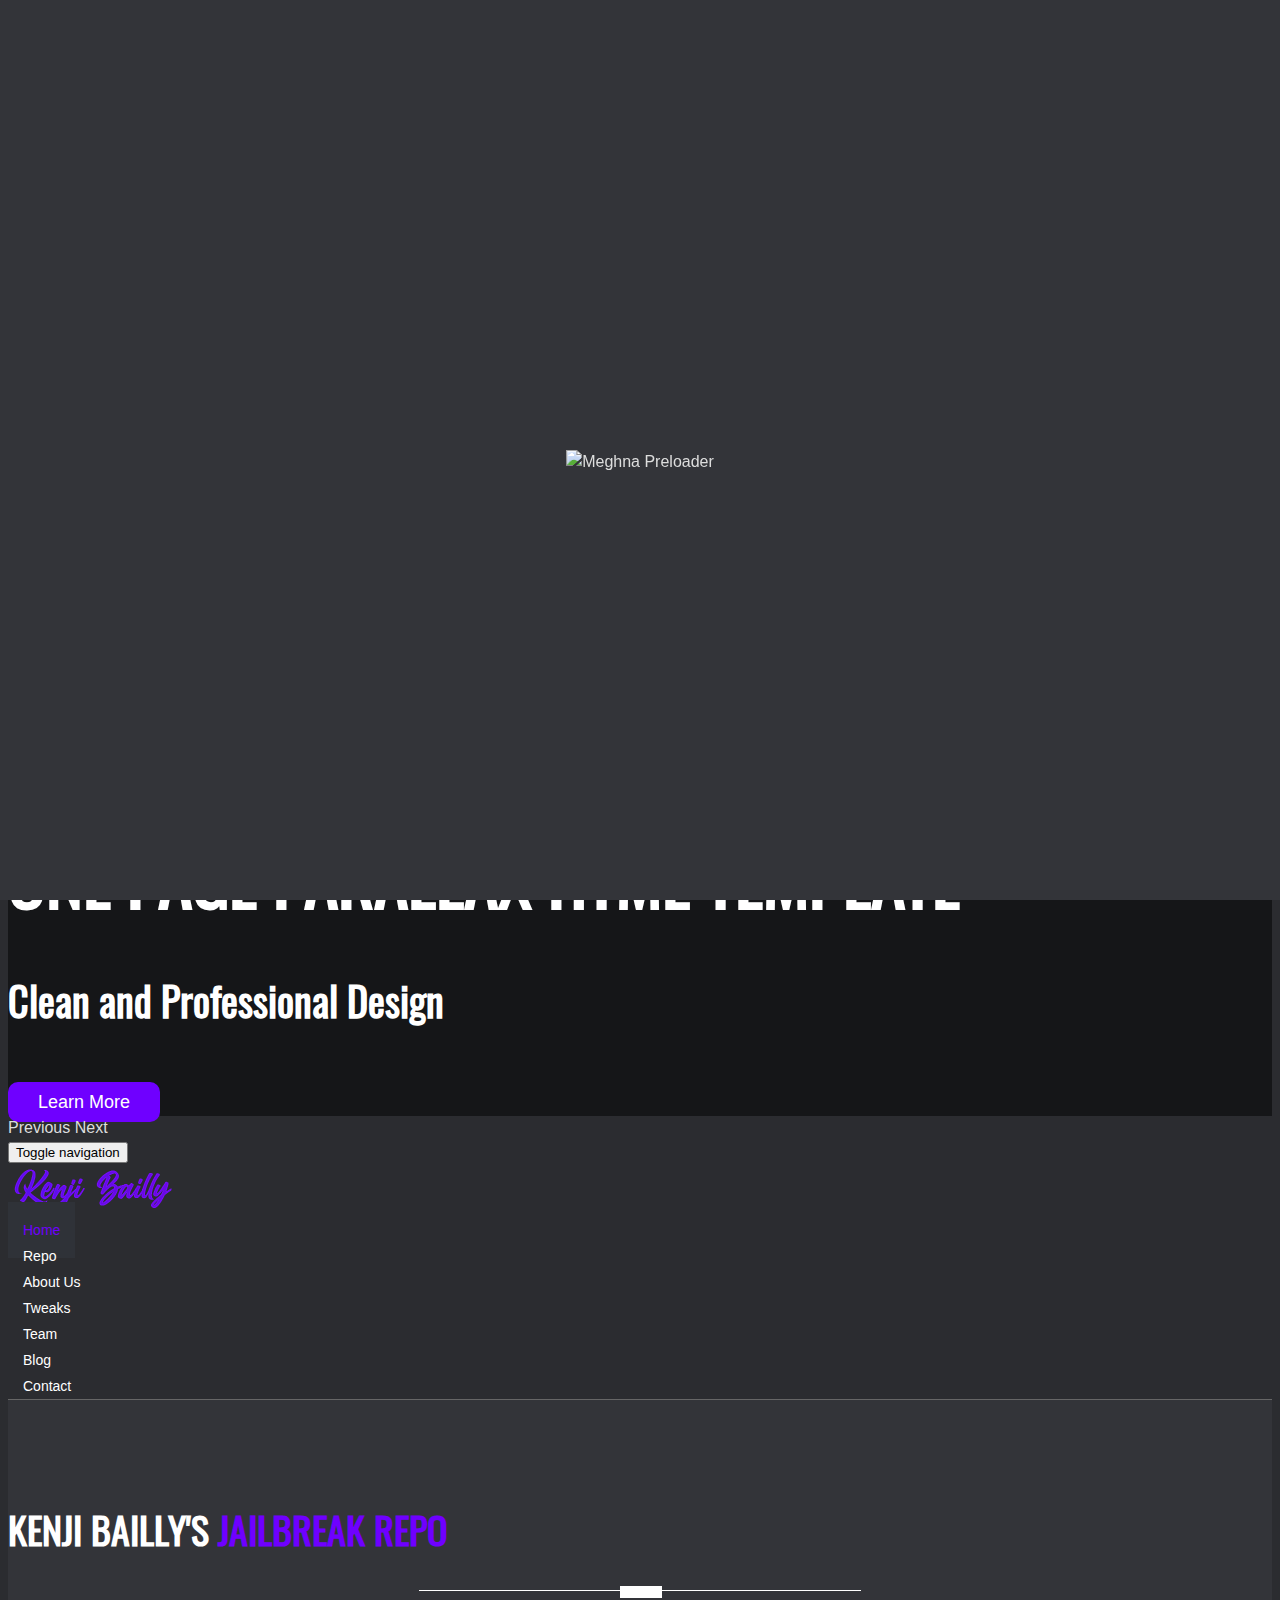
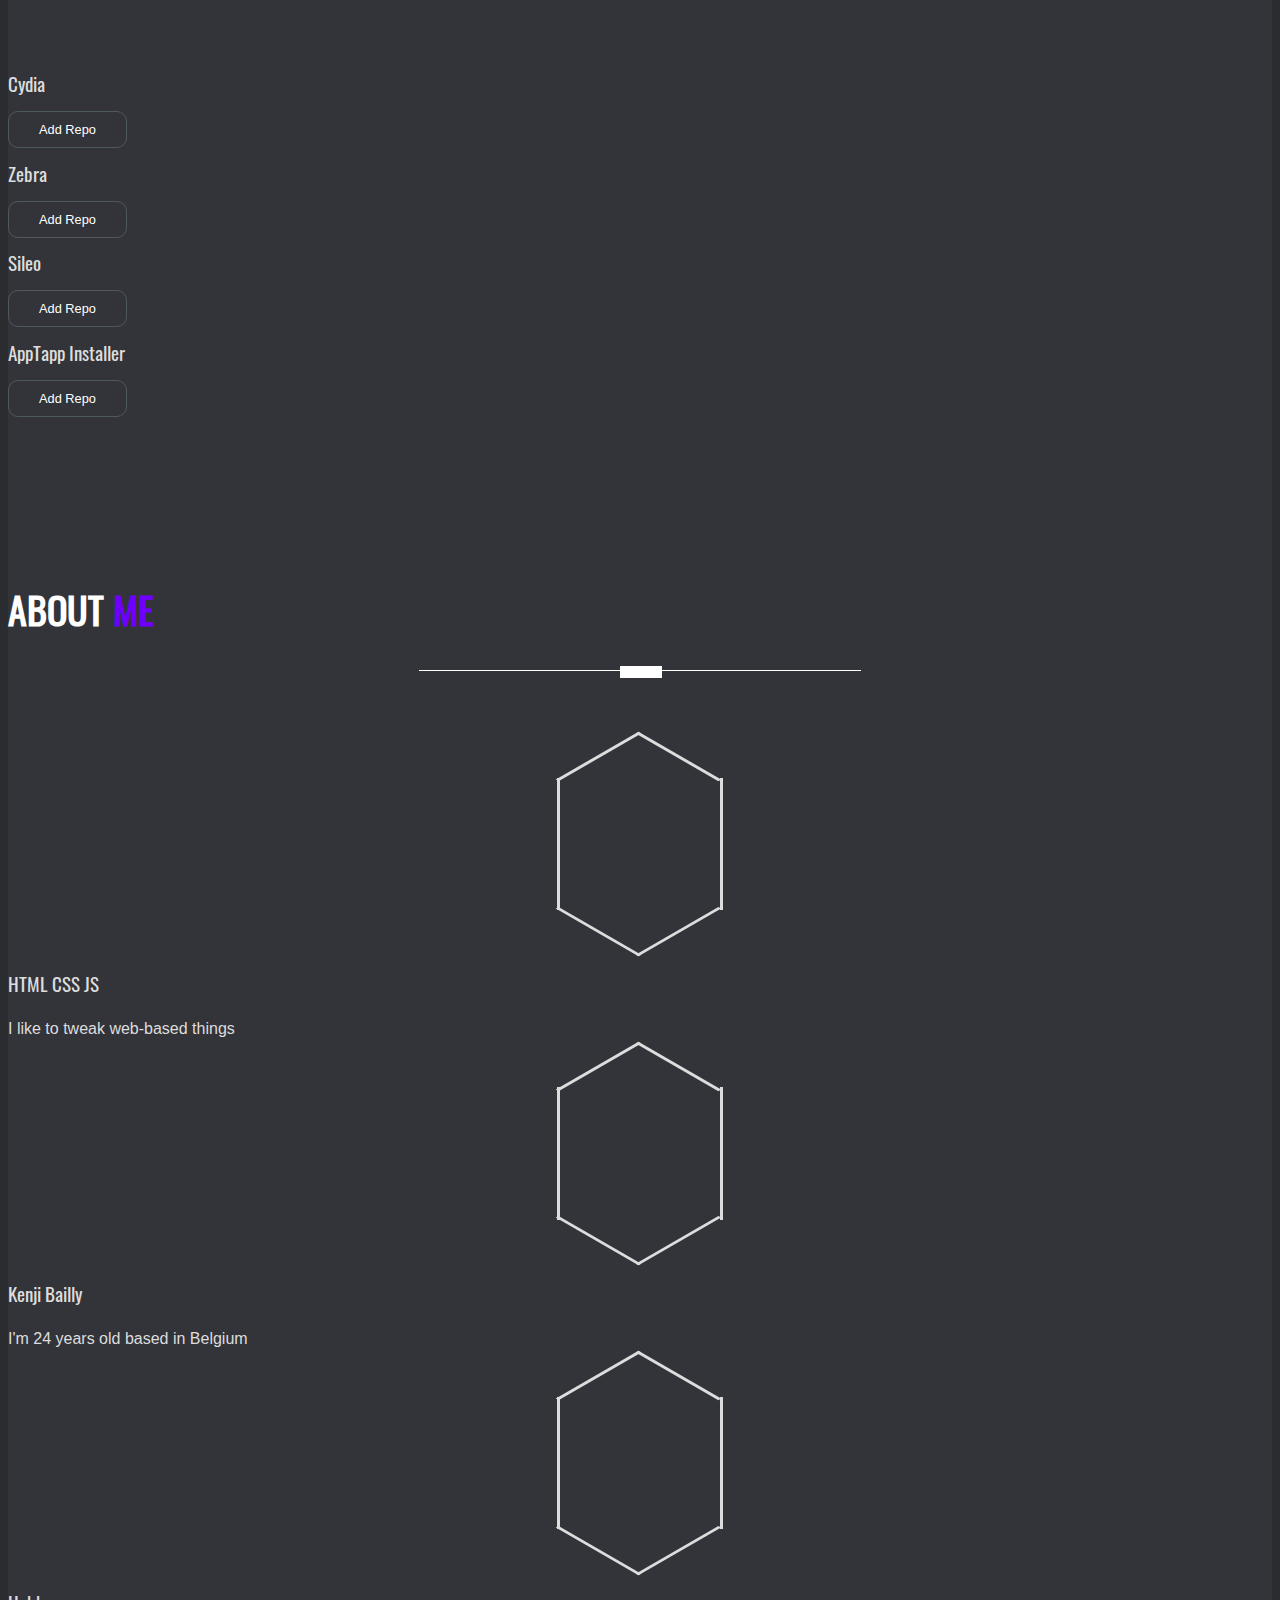
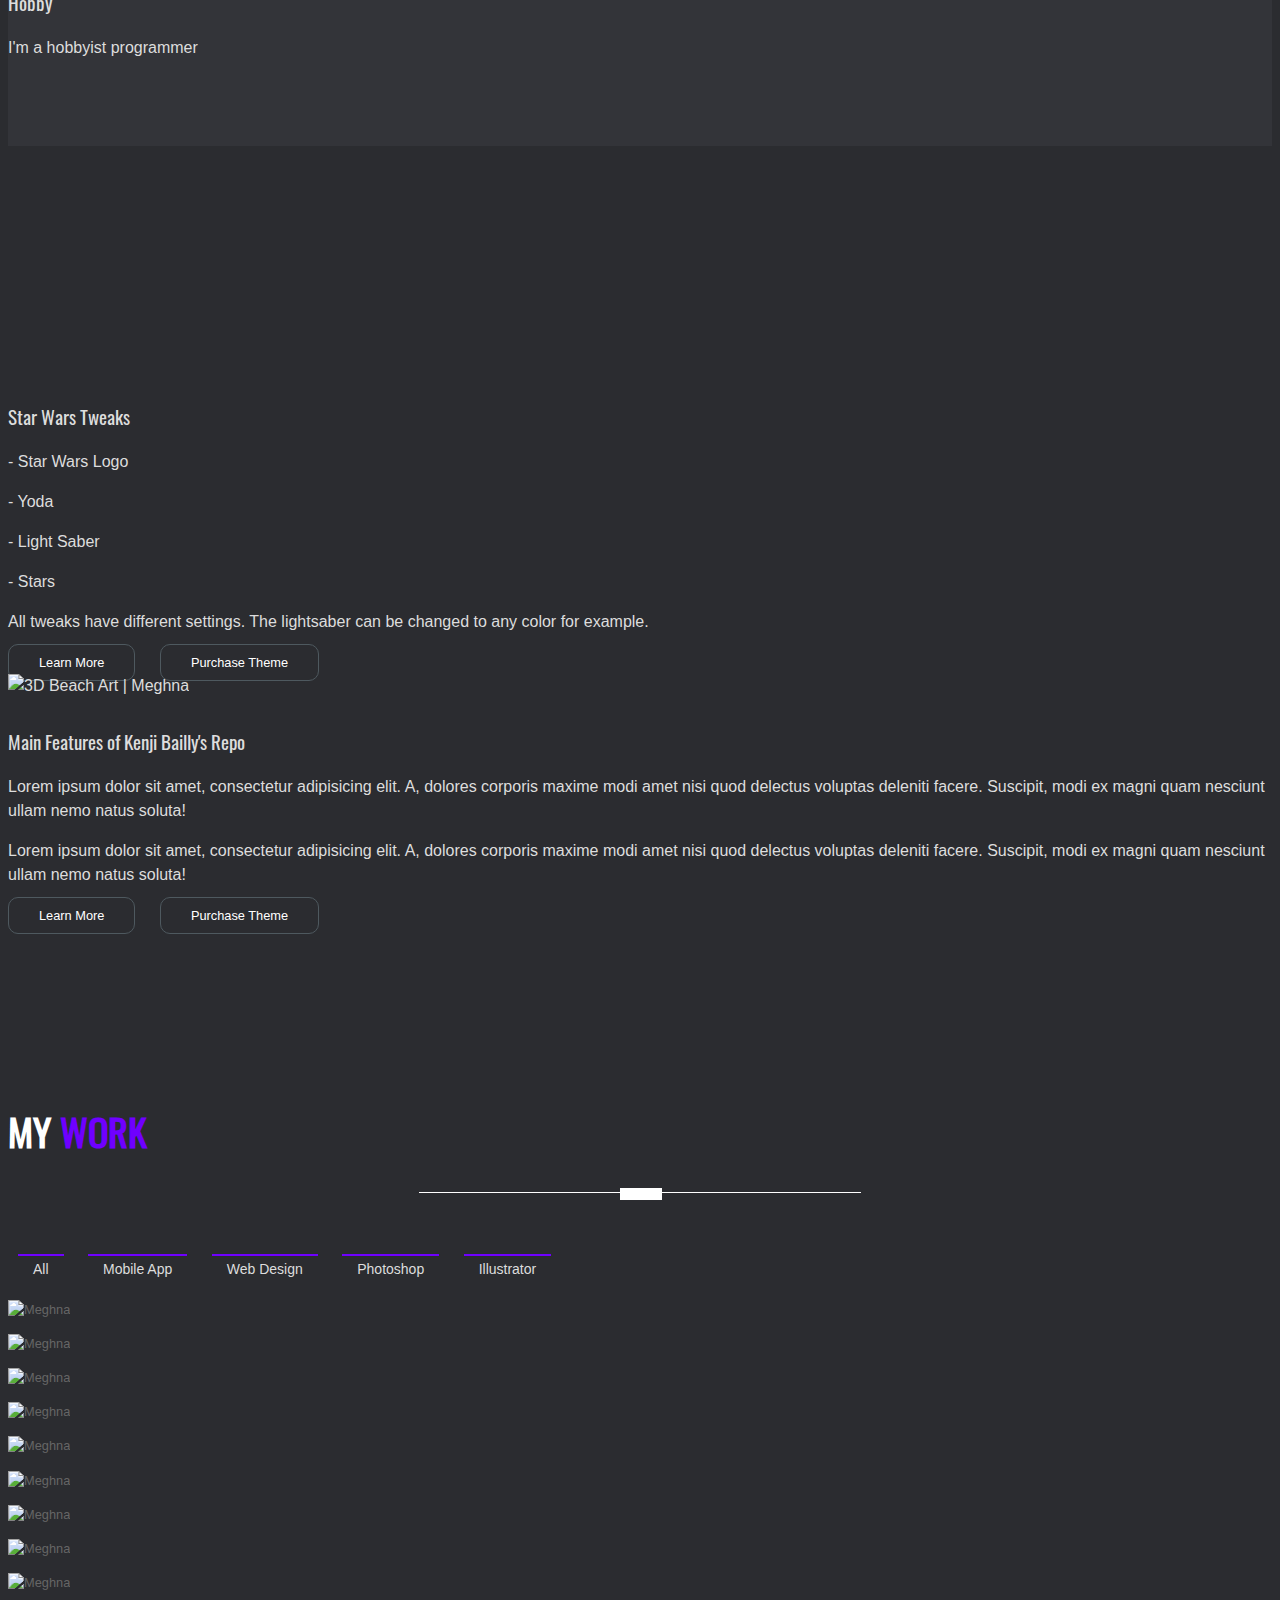
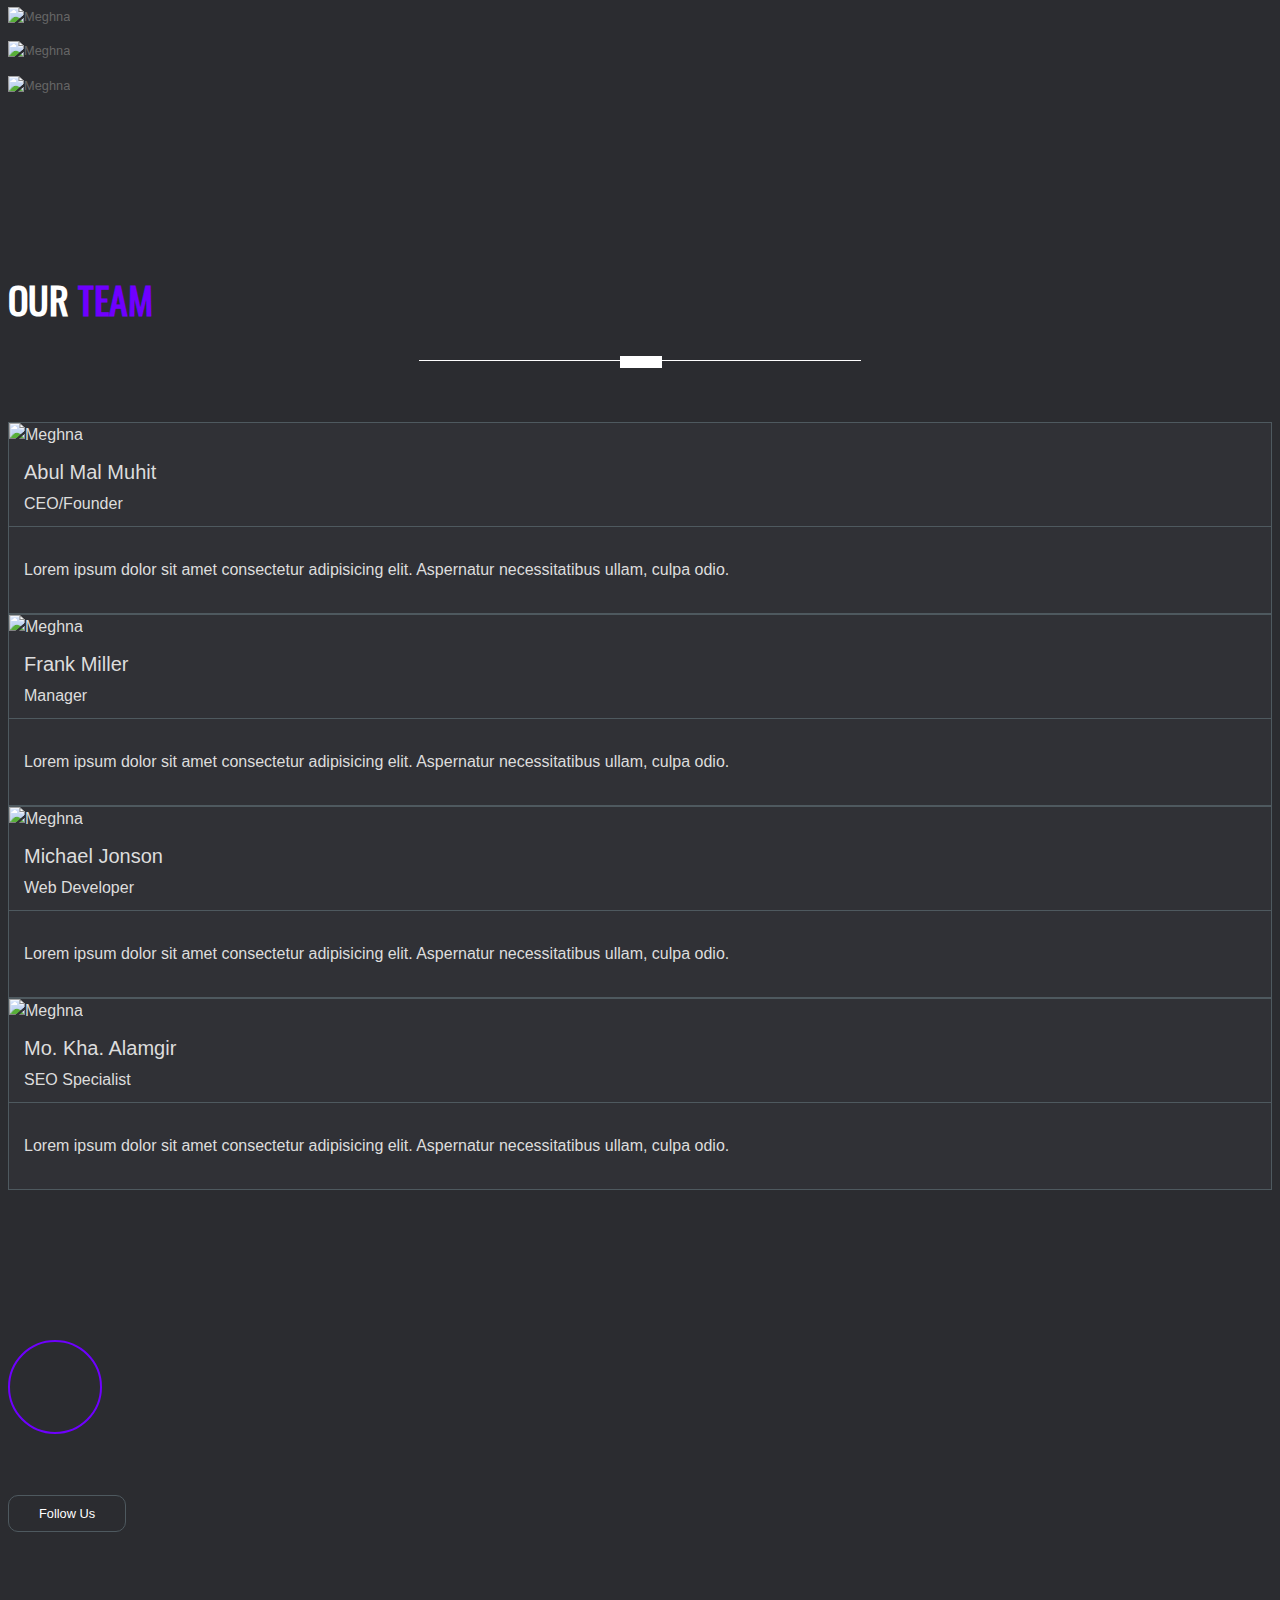
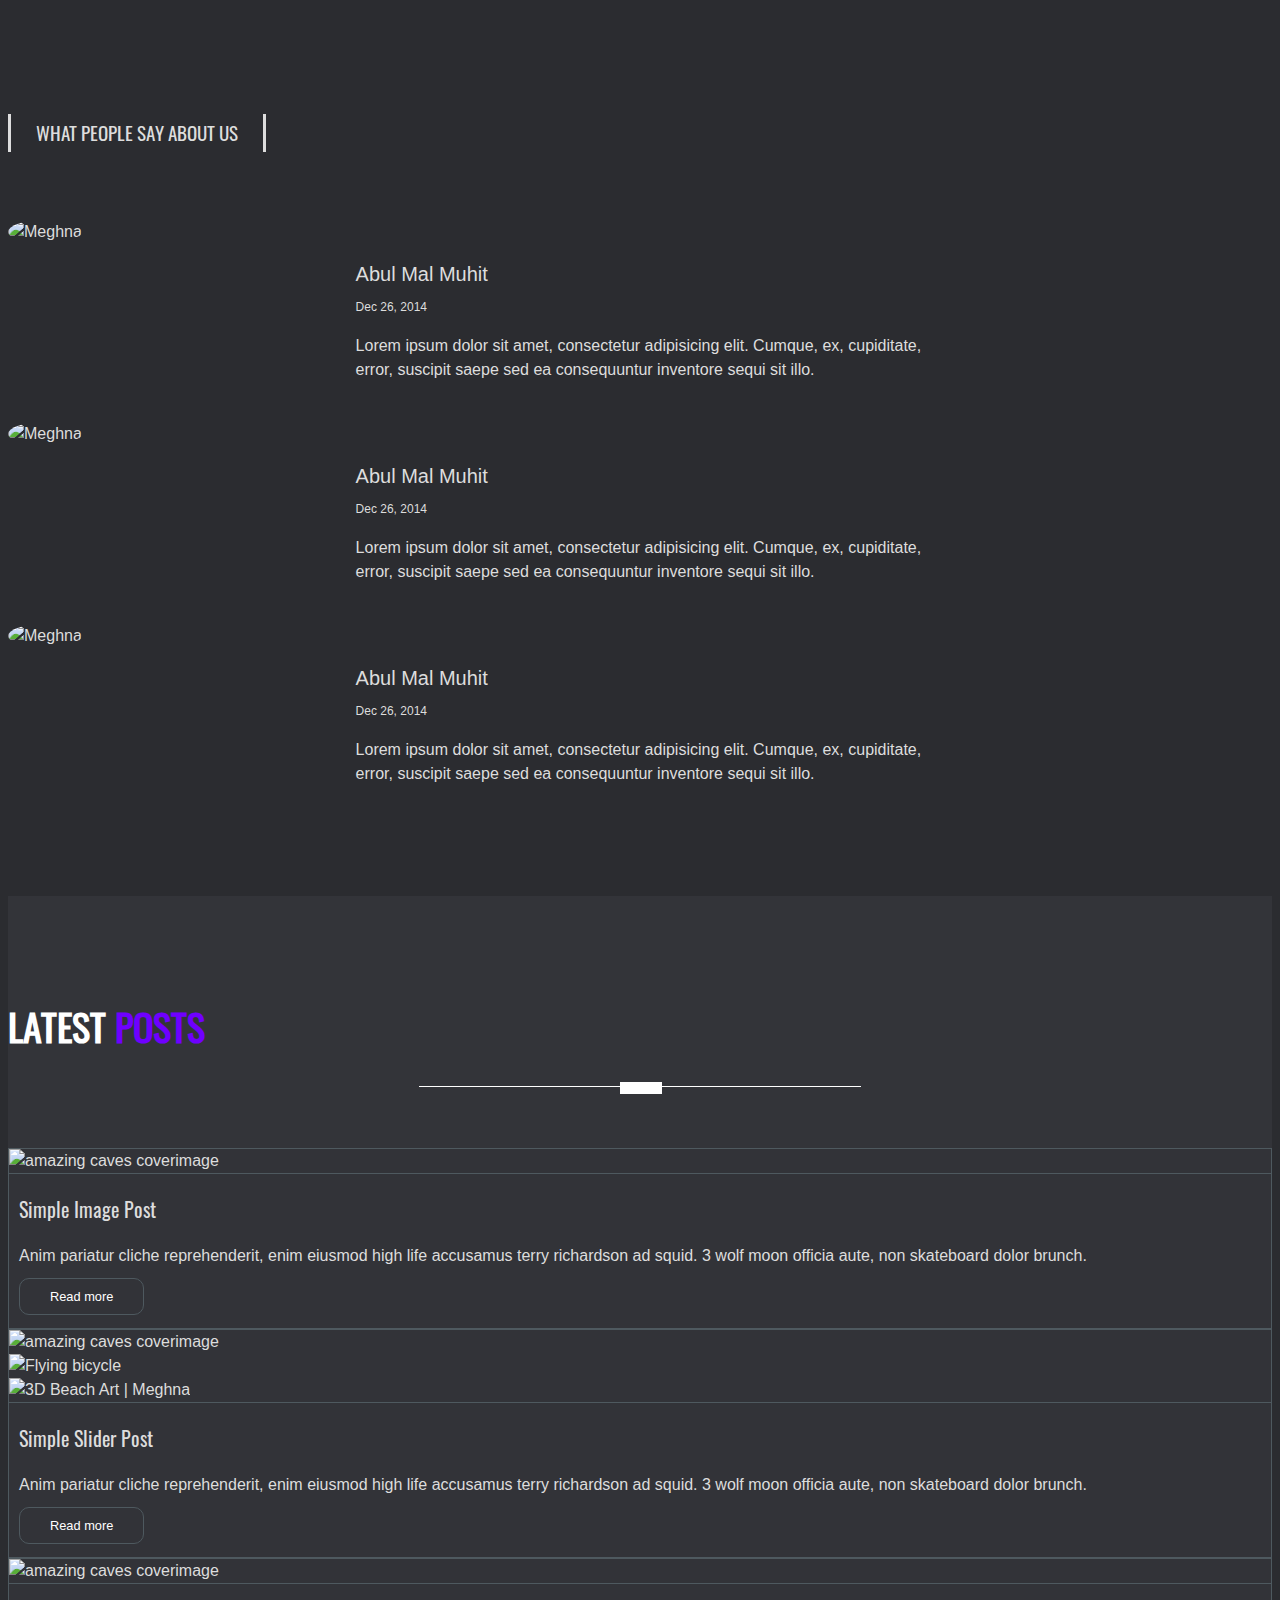
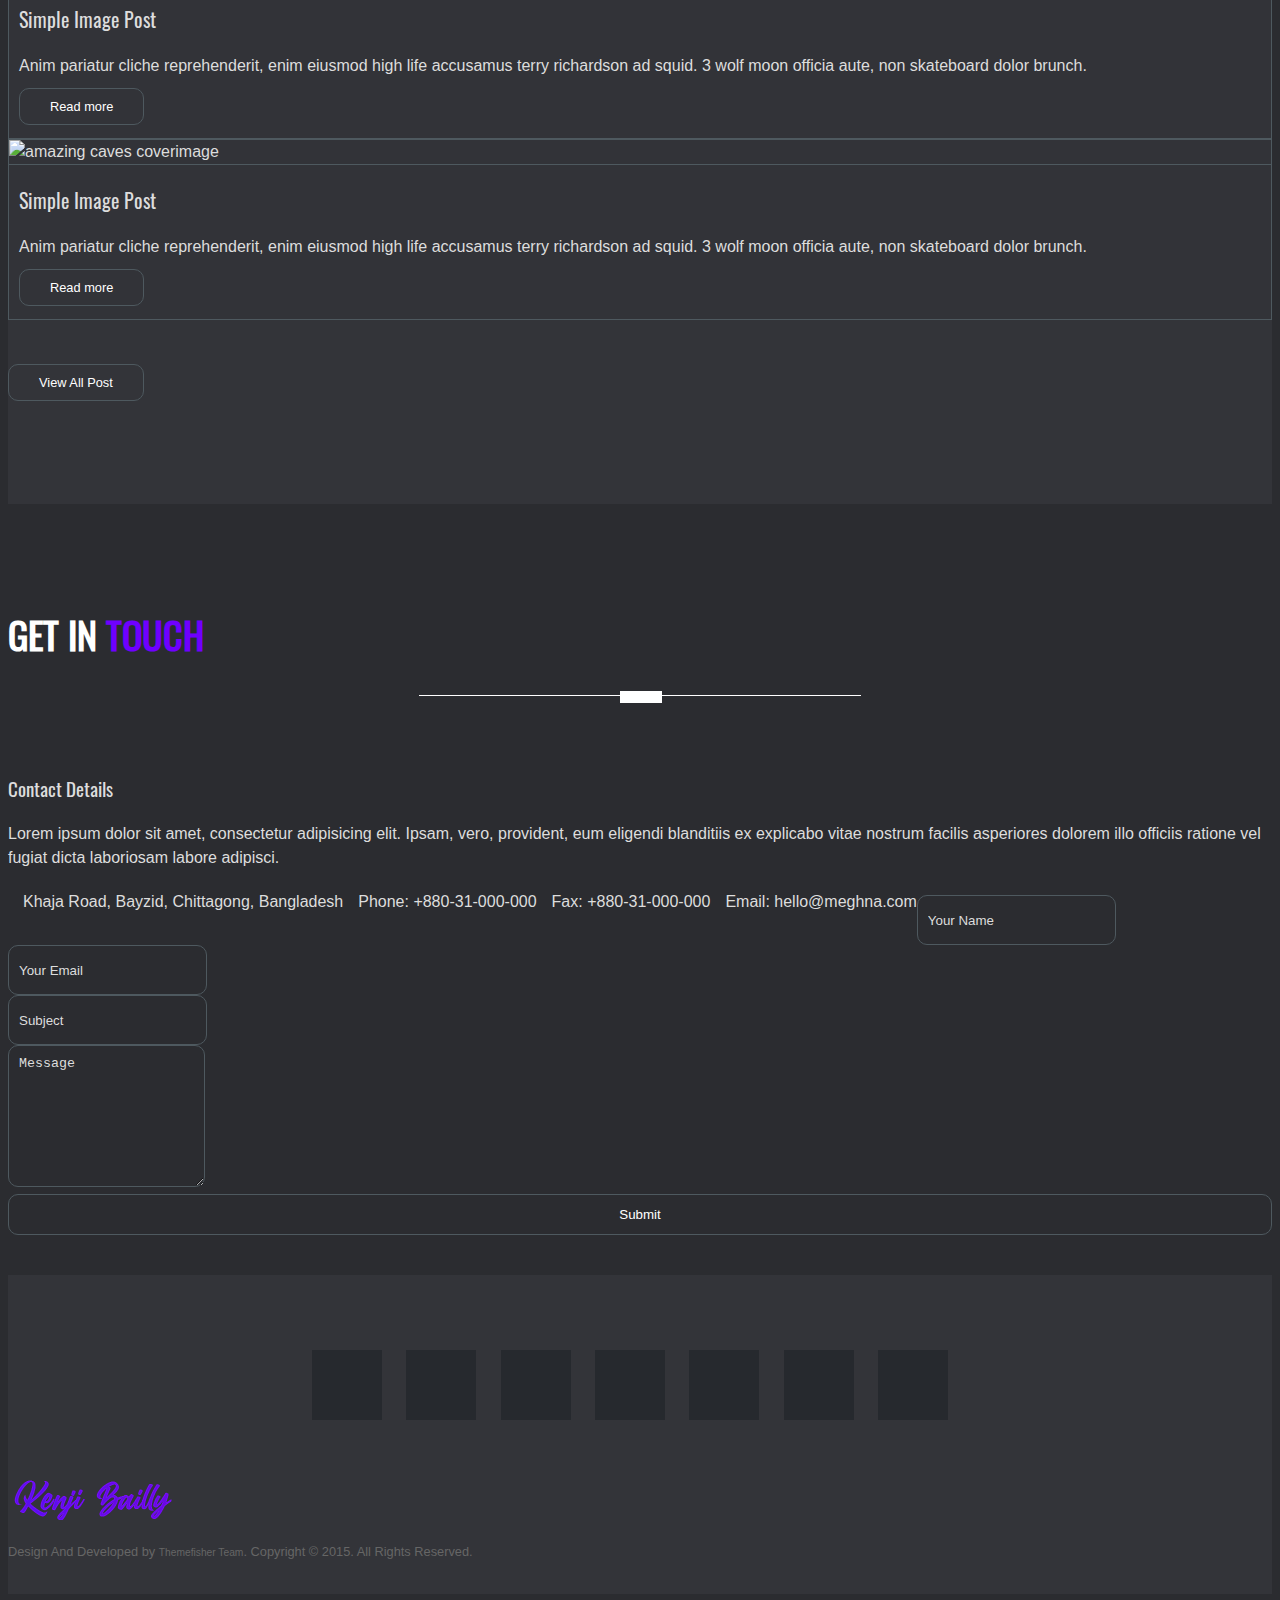
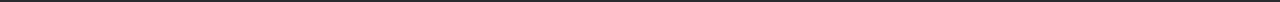
==== commit 163927a8: "test permissions yoda" ====
--- a/meghna-onepage-html5-business-template-master/index.html
+++ b/meghna-onepage-html5-business-template-master/index.html
@@ -5,7 +5,7 @@
 <!--[if gt IE 8]><!--> <html class="no-js"> <!--<![endif]-->
     <head>
 		<meta http-equiv="Content-Type" content="text/html; charset=UTF-8">
-        <meta name="description" content="Meghna One page parallax responsive HTML Template ">
+        <meta name="description" content="Kenji Bailly's Repo">
         
         <meta name="author" content="Muhammad Morshed">
 		
@@ -91,7 +91,7 @@
 						<div class="carousel-caption">
 							<div>
 								<img class="wow fadeInUp" src="img/meghna.png" alt="Meghna">
-								<h2 data-wow-duration="500ms"  data-wow-delay="500ms" class="heading animated fadeInRight">Welcome To Meghna</h2>
+								<h2 data-wow-duration="500ms"  data-wow-delay="500ms" class="heading animated fadeInRight">Kenji Bailly's Jailbreak Repo</h2>
 							</div>
 						</div>
 						</div>
@@ -172,9 +172,10 @@
 				<!-- main nav -->
                 <nav class="collapse navbar-collapse navbar-right" role="Navigation">
                     <ul id="nav" class="nav navbar-nav">
-                        <li class="current"><a href="#body">Home</a></li>
+						<li class="current"><a href="#body">Home</a></li>
+						<li><a href="#repo">Repo</a></li>
                         <li><a href="#about">About Us</a></li>
-                        <li><a href="#showcase">Portfolio</a></li>
+                        <li><a href="#showcase">Tweaks</a></li>
                         <li><a href="#our-team">Team</a></li>
                         <li><a href="#blog">Blog</a></li>
                         <li><a href="#contact-us">Contact</a></li>
@@ -186,7 +187,73 @@
         </header>
         <!--
         End Fixed Navigation
-        ==================================== -->
+		==================================== -->
+		
+				<!--
+		Start Add Repo Section
+		==================================== -->
+		<section id="repo" class="bg-one">
+			<div class="container">
+				<div class="row">
+				
+					<!-- section title -->
+					<div class="title text-center wow fadeIn" data-wow-duration="1500ms" >
+						<h2>Kenji Bailly's <span class="color">Jailbreak Repo</span></h2>
+						<div class="border"></div>
+					</div>
+					<!-- /section title -->
+					
+					<!-- About item -->
+					<div class="col-md-3 text-center wow fadeInUp" data-wow-duration="500ms" >
+						<div class="wrap-about">											
+							<!-- Express About Yourself -->
+							<div class="about-content text-center">
+								<h3>Cydia</h3>
+								<a class="btn btn-transparent" href="cydia://url/https://cydia.saurik.com/api/share#?source=https://kenjibailly.github.io/repo/">Add Repo</a>					
+							</div>
+						</div>
+					</div> 
+					<!-- End About item -->
+					
+					<!-- About item -->
+					<div class="col-md-3 text-center wow fadeInUp" data-wow-duration="500ms" data-wow-delay="250ms">
+						<div class="wrap-about">
+							<!-- Express About Yourself -->
+							<div class="about-content text-center">
+								<h3>Zebra</h3>
+								<a class="btn btn-transparent" href="zbra://sources/add/https://kenjibailly.github.io/repo/">Add Repo</a>
+							</div>
+						</div>
+					</div> 
+					<!-- End About item -->
+					
+					<!-- About item -->
+					<div class="col-md-3 text-center wow fadeInUp" data-wow-duration="500ms" >
+						<div class="wrap-about">											
+							<!-- Express About Yourself -->
+							<div class="about-content text-center">
+								<h3 class="ddd">Sileo</h3>
+								<a class="btn btn-transparent" href="sileo://source/https://kenjibailly.github.io/repo/">Add Repo</a>				
+							</div>
+						</div>
+					</div> 
+					<!-- End About item -->
+					
+					<!-- About item -->					
+					<div class="col-md-3 text-center wow fadeInUp" data-wow-duration="500ms" data-wow-delay="500ms">
+						<div class="wrap-about kill-margin-bottom">
+							<!-- Express About Yourself -->
+							<div class="about-content text-center">
+								<h3>AppTapp Installer</h3>
+								<a class="btn btn-transparent" href="installer://add/https://kenjibailly.github.io/repo/">Add Repo</a>
+							</div>
+						</div>
+					</div> 
+					<!-- End About item -->
+					
+				</div> 		<!-- End row -->
+			</div>   	<!-- End container -->
+		</section>   <!-- End section -->
 		
 		<!--
 		Start About Section
@@ -197,7 +264,7 @@
 				
 					<!-- section title -->
 					<div class="title text-center wow fadeIn" data-wow-duration="1500ms" >
-						<h2>About <span class="color">Us</span></h2>
+						<h2>About <span class="color">ME</span></h2>
 						<div class="border"></div>
 					</div>
 					<!-- /section title -->
@@ -210,8 +277,8 @@
 							</div>					
 							<!-- Express About Yourself -->
 							<div class="about-content text-center">
-								<h3 class="ddd">We're Creative</h3>								
-								<p>Lorem ipsum dolor sit amet, consectetur adipisicing elit. Velit, nihil, libero, perspiciatis eos provident laborum eum dignissimos</p>
+								<h3>HTML CSS JS</h3>								
+								<p>I like to tweak web-based things</p>
 							</div>
 						</div>
 					</div> 
@@ -221,12 +288,12 @@
 					<div class="col-md-4 text-center wow fadeInUp" data-wow-duration="500ms" data-wow-delay="250ms">
 						<div class="wrap-about">
 							<div class="icon-box">
-								<i class="fa fa-users fa-4x"></i>
+								<i class="fa fa-user fa-4x"></i>
 							</div>
 							<!-- Express About Yourself -->
 							<div class="about-content text-center">
-								<h3>We're Professional</h3>
-								<p>Lorem ipsum dolor sit amet, consectetur adipisicing elit. Velit, nihil, libero, perspiciatis eos provident laborum eum dignissimos</p>
+								<h3>Kenji Bailly</h3>
+								<p>I'm 24 years old based in Belgium</p>
 							</div>
 						</div>
 					</div> 
@@ -236,12 +303,12 @@
 					<div class="col-md-4 text-center wow fadeInUp" data-wow-duration="500ms" data-wow-delay="500ms">
 						<div class="wrap-about kill-margin-bottom">
 							<div class="icon-box">
-								<i class="fa fa-users fa-4x"></i>
+								<i class="fa fa-suitcase fa-4x"></i>
 							</div>
 							<!-- Express About Yourself -->
 							<div class="about-content text-center">
-								<h3>We're Professional</h3>
-								<p>Lorem ipsum dolor sit amet, consectetur adipisicing elit. Velit, nihil, libero, perspiciatis eos provident laborum eum dignissimos</p>
+								<h3>Hobby</h3>
+								<p>I'm a hobbyist programmer</p>
 							</div>
 						</div>
 					</div> 
@@ -266,13 +333,39 @@
 								
 								<!-- features media -->
 								<div class="col-md-6 feature-media media-wrapper wow fadeInUp" data-wow-duration="500ms">
-									<iframe src="http://player.vimeo.com/video/108018156" allowfullscreen></iframe>
+									<iframe src="http://player.vimeo.com/video/437264541" allowfullscreen></iframe>
 								</div>
 								<!-- /features media -->
 								
 								<!-- features content -->
 								<div class="col-md-6 feature-desc wow fadeInUp" data-wow-duration="500ms" data-wow-delay="300ms">
-									<h3>Main Features of Meghna</h3>
+									<h3>Star Wars Tweaks</h3>
+									<p></p>
+									<p>- Star Wars Logo</p>
+									<p>- Yoda</p>
+									<p>- Light Saber</p>
+									<p>- Stars</p>
+									<p>All tweaks have different settings. The lightsaber can be changed to any color for example.</p>
+									<a href="#" class="btn btn-transparent">Learn More</a>
+									<a href="#" class="btn btn-transparent">Purchase Theme</a>
+								</div>
+								<!-- /features content -->
+								
+							</div>
+						</div>
+						
+						<div class="item">
+							<div class="features-item">
+							
+								<!-- features media -->
+								<div class="col-md-6 feature-media wow fadeInUp" data-wow-duration="500ms">
+									<img src="img/blog/3D-beach-art.jpg" alt="3D Beach Art | Meghna" class="img-responsive">
+								</div>
+								<!-- /features media -->
+								
+								<!-- features content -->
+								<div class="col-md-6 feature-desc wow fadeInUp" data-wow-duration="500ms" data-wow-delay="300ms">
+									<h3>Main Features of Kenji Bailly's Repo</h3>
 									<p>Lorem ipsum dolor sit amet, consectetur adipisicing elit. A, dolores corporis maxime modi amet nisi quod delectus voluptas deleniti facere. Suscipit, modi ex magni quam nesciunt ullam nemo natus soluta!</p>
 									<p>Lorem ipsum dolor sit amet, consectetur adipisicing elit. A, dolores corporis maxime modi amet nisi quod delectus voluptas deleniti facere. Suscipit, modi ex magni quam nesciunt ullam nemo natus soluta!</p>
 									<a href="#" class="btn btn-transparent">Learn More</a>
@@ -282,28 +375,6 @@
 								
 							</div>
 						</div>
-						
-						<div class="item">
-							<div class="features-item">
-							
-								<!-- features media -->
-								<div class="col-md-6 feature-media wow fadeInUp" data-wow-duration="500ms">
-									<img src="img/blog/3D-beach-art.jpg" alt="3D Beach Art | Meghna" class="img-responsive">
-								</div>
-								<!-- /features media -->
-								
-								<!-- features content -->
-								<div class="col-md-6 feature-desc wow fadeInUp" data-wow-duration="500ms" data-wow-delay="300ms">
-									<h3>Main Features of Meghna</h3>
-									<p>Lorem ipsum dolor sit amet, consectetur adipisicing elit. A, dolores corporis maxime modi amet nisi quod delectus voluptas deleniti facere. Suscipit, modi ex magni quam nesciunt ullam nemo natus soluta!</p>
-									<p>Lorem ipsum dolor sit amet, consectetur adipisicing elit. A, dolores corporis maxime modi amet nisi quod delectus voluptas deleniti facere. Suscipit, modi ex magni quam nesciunt ullam nemo natus soluta!</p>
-									<a href="#" class="btn btn-transparent">Learn More</a>
-									<a href="#" class="btn btn-transparent">Purchase Theme</a>
-								</div>
-								<!-- /features content -->
-								
-							</div>
-						</div>
 					</div>
 					<!-- /features item -->
 					
@@ -322,7 +393,7 @@
 					
 						<!-- section title -->
 						<div class="title text-center">
-							<h2>Our <span class="color">Works</span></h2>
+							<h2>My <span class="color">Work</span></h2>
 							<div class="border"></div>
 						</div>
 						<!-- /section title -->
--- a/meghna-onepage-html5-business-template-master/css/main.css
+++ b/meghna-onepage-html5-business-template-master/css/main.css
@@ -0,0 +1,1644 @@
+                                /*
+Template Name: Meghna Responsive HTML5/CSS3 Portfolio Template
+Author: Muhammad Morshed
+Author URI: http://themeforest.net/user/morsheds
+Description: Meghna Responsive HTML5/CSS3 Portfolio Template
+Version: 1.0
+Tags: one-page, single-page, portfolio, custom-colors, post-formats, responsive, html5, css3
+*/
+
+
+/* Table of Content
+==================================================
+	#Home
+	#Navigation
+	#About
+	#Service
+	#Portfolio
+	#Our Team
+	#Pricing
+	#Blog
+	#Contact
+*/
+
+
+/*=================================================================
+	Basic Setup
+==================================================================*/
+
+@font-face {
+    font-family: 'Oswald';
+    src: url('../fonts/Oswald-Regular.woff2') format('woff2'),
+        url('../fonts/Oswald-Regular.woff') format('woff');
+    font-weight: normal;
+    font-style: normal;
+    font-display: swap;
+}
+
+
+body {
+    background-color: #2B2C30;
+	font-family: 'Ubuntu', 'Arial', sans-serif;
+    line-height: 1.5;
+    color: #ddd;
+    overflow: auto;
+}
+
+ol, ul {
+    margin: 0;
+    padding: 0;
+    list-style: none;
+}
+
+figure {
+    margin: 0;
+}
+
+a {
+    color: #fff;
+	
+	-webkit-transition: all .3s ease-in 0s;
+	   -moz-transition: all .3s ease-in 0s;
+		 -o-transition: all .3s ease-in 0s;
+			transition: all .3s ease-in 0s;
+}
+
+iframe {
+    border: 0;
+}
+
+a, a:focus, a:hover {
+    text-decoration: none;
+    outline: 0;
+}
+
+a:focus, a:hover {
+    color: #6f00ff;
+}
+
+h1, h2, h3, h4, h5, h6 {
+    font-family: oswald;
+    font-weight: 400;
+}
+
+.kill-margin-bottom {
+	margin-bottom: 0 !important;
+}
+
+.btn {
+    background-color: transparent;
+    color: #fff;
+    padding: 10px 30px;
+	border-radius: 10px;
+    margin-top: 15px;
+	
+	-webkit-transition: all .5s ease-in 0s;
+	   -moz-transition: all .5s ease-in 0s;
+		 -o-transition: all .5s ease-in 0s;
+			transition: all .5s ease-in 0s;
+}
+
+.btn:focus {
+	color: #ddd;
+}
+
+.btn-green {
+    background-color: #6f00ff;
+}
+
+.btn-green:focus, 
+.btn-green:hover {
+    background-color: #2F383D;
+	color: #fff;
+}
+
+.btn-transparent {
+	border: 1px solid #4e595f;
+}
+
+.btn-transparent:focus {
+    background-color: transparent;
+    border-color: #6f00ff;
+}
+
+.btn-transparent:hover {
+    background-color: #6f00ff;
+	border: 1px solid transparent;
+    color: #fff;
+}
+
+.form-control {
+	background-color: #2f383d;
+	border-radius: 10px;
+	padding: 5px 10px;
+	border: 0 none;
+	color: #ddd;
+}
+
+.form-control:focus {
+	box-shadow: 0 0 0;
+}
+
+.form-control::-webkit-input-placeholder { /*  Chrome, Safari, Opera  */
+   color: #ddd;
+}
+
+.form-control:-moz-placeholder { /* Firefox 18- */
+   color: #ddd;  
+}
+
+.form-control::-moz-placeholder {  /* Firefox 19+ */
+   color: #ddd;  
+}
+
+.form-control:-ms-input-placeholder {  /*  Internet Explorer  */
+   color: #ddd;  
+}
+
+
+#loading-mask {
+    background: #333439;
+    height: 100%;
+    left: 0;
+    opacity: 1;
+    filter: alpha(opacity=100);
+    position: fixed;
+    text-align: center;
+    top: 0;
+    width: 100%;
+    z-index: 999999999;
+}
+
+.loading-img {
+    height: 100%;
+    left: 0;
+    position: fixed;
+    top: 50%;
+    width: 100%;
+}
+
+.border {
+    border-top: 1px solid #fff;
+    height: 1px;
+    margin: 15px auto 0;
+    position: relative;
+    width: 35%;
+}
+
+.border:before {
+    background-color: #fff;
+    border: 1px ridge #fff;
+    content: "";
+    height: 10px;
+    left: 50%;
+    margin-left: -20px;
+    position: absolute;
+    top: -5px;
+    width: 40px;
+}
+
+.title {
+    padding-bottom: 60px;
+}
+
+.title h2 {
+    text-transform: uppercase;
+    font-weight: 700;
+    font-size: 38px;
+    color: #fff;
+}
+
+.color {
+    color: #6f00ff;
+}
+
+.sub-title {
+    padding: 0 0 50px;
+}
+
+.sub-title > h3 {
+    border-left: 3px solid #ddd;
+    border-right: 3px solid #ddd;
+    display: inline-block;
+    padding: 5px 25px;
+    text-transform: uppercase;
+}
+
+.btn.active:focus, .btn:active:focus, .btn:focus {
+    outline: 0;
+}
+
+.bg-one {
+    background-color: #333439;
+}
+
+.parallax-section {
+	background-attachment: fixed !important;
+	background-position: center center;
+	background-repeat: no-repeat;
+	background-size: cover;
+}
+
+
+/*=================================================================
+	Home Slider
+==================================================================*/
+
+#home {
+    position: relative;
+}
+
+#slitSlider .carousel-caption {
+	padding: 0;
+    display: table;
+    height: 100%;
+    width: 100%;
+    min-height: 100%;
+    left: 0;
+    top: 0;
+    z-index: 11;
+	background-color: rgba(0,0,0,.5);
+}
+
+#slitSlider .carousel-caption a {
+    font-size: 18px;
+}
+
+#slitSlider .carousel-caption > div {
+    vertical-align: middle;
+    display: table-cell;
+}
+
+#slitSlider .carousel-caption h2 {
+    color: #FFF;
+    font-family: Oswald, sans-serif;
+    font-size: 70px;
+    font-weight: 700;
+    margin-bottom: 40px;
+    text-transform: uppercase;
+}
+
+#slitSlider .carousel-caption h3 {
+    color: #FFF;
+    font-family: Oswald, sans-serif;
+    font-size: 40px;
+    font-weight: 700;
+    margin-bottom: 59px;
+}
+
+
+
+/*=================================================================
+	Navigation
+==================================================================*/
+
+.navbar-inverse {
+	background-color: #2B2C30;
+	width: 100%;
+	z-index: 99;
+}
+
+.navbar {
+  border-bottom: 1px solid #666;
+  margin-bottom: 0;
+}
+
+.navbar-brand {
+	height: auto;
+	padding: 8px 0;
+}
+
+.navbar-brand h1 {
+	margin: 0;
+}
+
+.navbar-inverse .navbar-nav > li > a {
+    color: #fff;
+    font-size: 14px;
+    line-height: 26px;
+    padding: 20px 15px;
+
+	-webkit-transition: background .5s ease-in-out 0s;
+	   -moz-transition: background .5s ease-in-out 0s;
+		 -o-transition: background .5s ease-in-out 0s;
+			transition: background .5s ease-in-out 0s;
+}
+
+.navbar-inverse .navbar-nav > li.current > a {
+    color: #6f00ff;
+    background-color: #2f3238;
+}
+
+.navbar-inverse .navbar-nav > li > a:hover {
+    color: #6f00ff;
+}
+
+
+/*=================================================================
+	About us section
+==================================================================*/
+
+#repo {
+    padding: 70px 0;
+}
+
+#about {
+    padding: 70px 0;
+}
+
+.icon-box {
+	position: relative;
+	width: 160px; 
+	height: 92.38px;
+	background-color: transparent;
+	margin: 46.19px auto 60px;
+	padding: 20px 0;
+	border-left: solid 3px #ddd;
+	border-right: solid 3px #ddd;
+	
+	-webkit-transform: translateZ(0px);
+	   -moz-transform: translateZ(0px);
+		-ms-transform: translateZ(0px);
+		 -o-transform: translateZ(0px);
+			transform: translateZ(0px);
+
+	-webkit-transition-duration: 0.3s;
+	   -moz-transition-duration: 0.3s;
+		 -o-transition-duration: 0.3s;
+			transition-duration: 0.3s;
+
+	-webkit-transition-property: transform;
+	   -moz-transition-property: transform;
+		 -o-transition-property: transform;
+			transition-property: transform;
+}
+
+.icon-box:hover {
+	-webkit-transform: translateY(-10px);
+	   -moz-transform: translateY(-10px);
+		-ms-transform: translateY(-10px);
+		 -o-transform: translateY(-10px);
+			transform: translateY(-10px);
+}
+
+.icon-box:before,
+.icon-box:after {
+	content: "";
+	position: absolute;
+	z-index: 1;
+	width: 113.14px;
+	height: 113.14px;
+	background-color: inherit;
+	left: 20.4315px;
+
+	-webkit-transform: scaleY(0.5774) rotate(-45deg);
+	   -moz-transform: scaleY(0.5774) rotate(-45deg);
+		-ms-transform: scaleY(0.5774) rotate(-45deg);
+		 -o-transform: scaleY(0.5774) rotate(-45deg);
+			transform: scaleY(0.5774) rotate(-45deg);
+}
+
+.icon-box:before {
+	top: -56.5685px;
+	border-top: solid 4.2426px #ddd;
+	border-right: solid 4.2426px #ddd;
+}
+
+.icon-box:after {
+	bottom: -56.5685px;
+	border-bottom: solid 4.2426px #ddd;
+	border-left: solid 4.2426px #ddd;
+}
+
+/*=================================================================
+	Our Benefits
+==================================================================*/
+
+#main-features {
+    padding: 70px 0;
+}
+
+.feature-media {
+	margin-bottom: 30px;
+}
+
+.feature-desc a {
+	margin-right: 20px;
+}
+
+
+/*=================================================================
+	Item counter section
+==================================================================*/
+
+#counter {
+    background-image: url(../img/parallax/city.jpg);
+    padding: 70px 0;
+}
+
+.counters-item {
+    border: 1px solid #4e595f;
+    padding-bottom: 30px;
+}
+
+.counters-item > div {
+    margin: 10px 0;
+}
+
+.counters-item span {
+    display: inline;
+    font-family: Oswald, sans-serif;
+    font-size: 35px;
+    line-height: 50px;
+}
+
+.counters-item i {
+    margin-bottom: 15px;
+}
+
+.counters-item h3 {
+	font-family: Ubuntu,sans-serif;
+	font-size: 20px;
+	margin: 0;
+}
+
+
+/*=================================================================
+	Services section
+==================================================================*/
+
+#services {
+    padding: 70px 0 100px;
+}
+
+#services .title {
+    padding-bottom: 125px;
+}
+
+.service-block {
+    padding: 50px 20px;
+    border-left: 1px solid #4e595f;
+    border-top: 1px solid #4e595f;
+    margin-bottom: 40px;
+	
+	-webkit-box-shadow:2px 2px 5px rgba(44, 44, 44, .3), 13px 13px 0 rgba(256, 256, 256, .7);
+	   -moz-box-shadow:2px 2px 5px rgba(44, 44, 44, .3), 13px 13px 0 rgba(256, 256, 256, .7);
+			box-shadow:2px 2px 5px rgba(44, 44, 44, .3), 13px 13px 0 rgba(256, 256, 256, .7);
+}
+
+.service-icon {
+    margin-bottom: 40px;
+}
+
+.service-block h3 {
+	text-transform: uppercase;
+}
+
+
+
+/*=================================================================
+	Portfolio section
+==================================================================*/
+
+#showcase {
+    padding: 75px 0;
+}
+
+.portfolio-filter {
+    margin-bottom: 15px;
+}
+
+.portfolio-filter ul li {
+    display: inline;
+}
+
+.portfolio-filter ul li a {
+	color: #ddd;
+	display: inline-block;
+	font-size: 14px;
+	margin: 0 10px;
+	padding: 5px 15px;
+	position: relative;
+}
+
+.portfolio-filter ul li a::before {
+	position: absolute;
+	top: 0;
+	left: 0;
+	width: 100%;
+	height: 2px;
+	background: #6f00ff;
+	content: '';
+	
+	-webkit-transition: top 0.3s;
+	   -moz-transition: top 0.3s;
+		 -o-transition: top 0.3s;
+			transition: top 0.3s;
+}
+
+.portfolio-filter ul li a::after {
+	position: absolute;
+	top: 0;
+	left: 0;
+	width: 2px;
+	height: 2px;
+	background: #6f00ff;
+	content: '';
+	
+	-webkit-transition: height 0.3s;
+	   -moz-transition: height 0.3s;
+		 -o-transition: height 0.3s;
+			transition: height 0.3s;
+}
+
+.portfolio-filter ul li a:hover::before {
+	top: 100%;
+	opacity: 1;
+}
+
+.portfolio-filter ul li a:hover::after {
+	height: 100%;
+}
+
+.og-grid .mix > a {
+	display:block;
+	overflow:hidden;
+	position:relative;
+}
+
+.og-grid .mix a img {
+	-webkit-transition: all 0.6s ease 0s;
+	   -moz-transition: all 0.6s ease 0s;
+		 -o-transition: all 0.6s ease 0s;
+			transition: all 0.6s ease 0s;
+}
+
+.og-grid .mix a:hover img {
+	-webkit-transform: scale(1.4) rotate(15deg);
+	   -moz-transform: scale(1.4) rotate(15deg);
+		-ms-transform: scale(1.4) rotate(15deg);
+		 -o-transform: scale(1.4) rotate(15deg);
+			transform: scale(1.4) rotate(15deg);
+}
+
+.hover-mask {
+    top: 0;
+    left: 0;
+    width: 100%;
+    height: 100%;
+    position: absolute;
+    background-color: rgba(43, 44, 48, 0.8);
+	
+	opacity: 0;
+	filter: alpha(opacity=0);
+	
+	-webkit-transition: all 600ms ease-out 0s;	
+	   -moz-transition: all 600ms ease-out 0s;
+		 -o-transition: all 600ms ease-out 0s;
+		    transition: all 600ms ease-out 0s;
+		  
+	-webkit-transform: rotateY(180deg) scale(0.5,0.5);
+	   -moz-transform: rotateY(180deg) scale(0.5,0.5);
+		-ms-transform: rotateY(180deg) scale(0.5,0.5);
+		 -o-transform: rotateY(180deg) scale(0.5,0.5);
+			transform: rotateY(180deg) scale(0.5,0.5);	
+}
+
+.hover-mask h3 {
+	color: #ddd;
+	font-size: 20px;
+	position: relative;
+	text-transform: uppercase;
+	top: 110px;
+}
+
+.hover-mask span {
+	border: 2px solid #ddd;
+	border-radius: 50px;
+	color: #ddd;
+	display: inline-block;
+	height: 50px;
+	left: 42%;
+	padding: 11px 0;
+	position: absolute;
+	text-align: center;
+	top: 22%;
+	width: 50px;
+}
+
+.og-grid .mix a:hover .hover-mask {
+	opacity: 1;
+	filter: alpha(opacity=100);
+	
+	-webkit-transform: rotateY(0deg) scale(1,1);
+	   -moz-transform: rotateY(0deg) scale(1,1);
+		-ms-transform: rotateY(0deg) scale(1,1);
+		 -o-transform: rotateY(0deg) scale(1,1);
+		    transform: rotateY(0deg) scale(1,1);
+}
+
+
+/*=================================================================
+	Our skills
+==================================================================*/
+
+#team-skills {
+    padding: 70px 0;
+    background-image: url(../img/parallax/skills.jpg);
+}
+
+.skill-chart > h3 {
+    border-bottom: 1px solid;
+    margin: 25px 0 15px;
+    padding-bottom: 10px;
+}
+
+.chart {
+    display: block;
+    position: relative;
+}
+
+.percent {
+    display: inline-block;
+    font-size: 1.6em;
+    height: 150px;
+    line-height: 150px;
+    text-align: center;
+    width: 150px;
+    z-index: 2;
+}
+
+.chart canvas {
+    left: 50%;
+    margin-left: -75px;
+    position: absolute;
+    top: 0;
+}
+
+.percent:after {
+    content: '%';
+    margin-left: .1em;
+    font-size: .8em;
+}
+
+
+
+/*=================================================================
+	Our Team
+==================================================================*/
+
+#our-team {
+    padding: 70px 0;
+}
+
+.about-team {
+    color: #fff;
+    padding-bottom: 40px;
+}
+
+.about-team .title h1 {
+    color: #fff;
+}
+
+.team-mate {
+	background-color: #303136;
+	border: 1px solid #4e595f;
+}
+
+.member-photo {
+	overflow: hidden;
+	position: relative;
+}
+
+.member-photo img {
+	-webkit-transition: all 0.6s ease 0s;
+	   -moz-transition: all 0.6s ease 0s;
+		 -o-transition: all 0.6s ease 0s;
+			transition: all 0.6s ease 0s;
+}
+
+.member-photo:hover img {
+	-webkit-transform: scale(1.2);
+	   -moz-transform: scale(1.2);
+		-ms-transform: scale(1.2);
+		 -o-transform: scale(1.2);
+			transform: scale(1.2);
+}
+
+.member-title {
+	border-bottom: 1px solid #4e595f;
+	padding: 10px 15px;
+}
+
+
+.member-photo .mask {
+    background-color: rgba(43, 44, 48, 0.8);
+    position: absolute;
+    text-align: center;
+    height: 100%;
+    width: 100%;
+    left: 0;
+    top: 0;
+	
+	opacity: 0;
+	filter: alpha(opacity=0);
+	
+	-webkit-transition: all 600ms ease-out 0s;	
+	   -moz-transition: all 600ms ease-out 0s;
+		 -o-transition: all 600ms ease-out 0s;
+		    transition: all 600ms ease-out 0s;
+		  
+	-webkit-transform: rotateY(180deg) scale(0.5,0.5);
+	   -moz-transform: rotateY(180deg) scale(0.5,0.5);
+		-ms-transform: rotateY(180deg) scale(0.5,0.5);
+		 -o-transform: rotateY(180deg) scale(0.5,0.5);
+			transform: rotateY(180deg) scale(0.5,0.5);	
+}
+
+.member-photo:hover .mask {
+    cursor: pointer;
+	opacity: 1;
+	filter: alpha(opacity=100);
+	
+	-webkit-transform: rotateY(0deg) scale(1,1);
+	   -moz-transform: rotateY(0deg) scale(1,1);
+		-ms-transform: rotateY(0deg) scale(1,1);
+		 -o-transform: rotateY(0deg) scale(1,1);
+		    transform: rotateY(0deg) scale(1,1);
+}
+
+.team-mate h3 {
+	font-family: Ubuntu,sans-serif;
+	font-size: 20px;
+	margin: 0 0 5px;
+}
+
+.member-info {
+	padding: 15px;
+}
+
+.mask ul {
+    text-align: center;
+    position: relative;
+    top: 125px;
+}
+
+.mask ul li {
+    display: inline-block;
+    margin-right: 15px;
+}
+
+.mask ul li a {
+    border: 1px solid #ddd;
+    border-radius: 4px;
+    color: #fff;
+    display: block;
+    font-size: 20px;
+    height: 35px;
+    line-height: 35px;
+    text-align: center;
+    width: 35px;
+}
+
+.mask ul li a:hover {
+    background-color: #6f00ff;
+    border: 1px solid transparent;
+}
+
+
+/*=================================================================
+	Twitter Feed
+==================================================================*/
+
+#twitter-feed {
+	background-image: url("../img/parallax/twitter.jpg");
+	padding-bottom: 100px;
+	padding-top: 80px;
+}
+
+.twitter-bird span {
+    border: 2px solid #6f00ff;
+    border-radius: 50px;
+    color: #6f00ff;
+    display: inline-block;
+    margin-bottom: 50px;
+    height: 90px;
+    width: 90px;
+}
+
+.twitter-bird span i {
+    line-height: 90px;
+}
+
+.tweet {
+    margin-bottom: 10px;
+}
+
+.tweet a {
+    color: #6f00ff;
+}
+
+/*=================================================================
+	Pricing section
+==================================================================*/
+
+#pricing {
+    padding: 70px 0;
+}
+
+.pricing {
+	background-color: #2b2c30;
+}
+
+.price-title {
+  background-color: #2b2c30;
+  padding: 30px 0 20px;
+}
+
+.price-title > h3 {
+    color: #6f00ff;
+    font-family: Oswald;
+    font-weight: 700;
+    margin: 0 0 10px;
+    text-transform: uppercase;
+}
+
+.price-title > p {
+    font-size: 18px;
+    font-weight: 400;
+}
+
+
+.price-title .value {
+	color: #6f00ff;
+	font-size: 30px;
+}
+
+.pricing li {
+    border-top: 2px solid #3F4045;
+    font-weight: 400;
+    padding: 10px 0;
+}
+
+.pricing li:last-child {
+    border-bottom: 2px solid #3F4045;
+}
+
+.pricing li:nth-child(2n) {
+    background-color: #2F3035;
+}
+
+.pricing a.btn {
+    text-transform: uppercase;
+	margin: 20px 0;
+}
+
+
+
+/*=================================================================
+	Testimonial section
+==================================================================*/
+
+#testimonial {
+    background-image: url(../img/parallax/bicycle.jpg);
+    padding: 70px 0;
+}
+
+#testimonials .owl-wrapper-outer {
+  top: -25px;
+}
+
+.client-info {
+  margin: 0 auto;
+  width: 45%;
+}
+
+.client-thumb img {
+  border-radius: 50%;
+  margin: 0 auto;
+  max-width: 115px;
+  width: 100%;
+}
+
+.client-meta {
+  margin: 0 0 10px;
+}
+
+.client-meta h3 {
+  font-family: Ubuntu,sans-serif;
+  font-size: 20px;
+  margin: 15px 0 5px .0;
+}
+
+.client-meta span {
+  font-size: 12px;
+}
+
+.client-comment .social-profile {
+	text-align: center;
+}
+
+.client-comment .social-profile li {
+	display:inline-block;
+    margin: 0 6px 0 0;
+}
+
+.social-profile ul li {
+    float: left;
+    margin: 0 6px 0 0;
+}
+
+.social-profile a {
+    color: #4e595f;
+	display: block;
+}
+
+.social-profile li a i {
+  line-height: 33px;
+}
+
+.social-profile li a:hover {
+	color: #6f00ff;
+}
+
+.owl-pagination,
+.owl-buttons {
+	text-align: center;
+}
+
+.owl-controls .owl-page {
+    display: inline-block;
+}
+
+.owl-controls .owl-page span {
+    background-color: transparent;
+    border: 2px solid #fff;
+    border-radius: 50px;
+    display: block;
+    height: 13px;
+    margin: 0 4px;
+    width: 13px;
+    opacity: 1;
+    filter: alpha(opacity=100);
+}
+
+.owl-controls .owl-page.active span,
+.owl-controls .owl-page:hover span {
+    background-color: #6f00ff;
+    border: 2px solid transparent;
+}
+
+.our-clients {
+  margin: 30px 0 0;
+}
+
+#our-clietns .item img {
+	max-width: 150px;
+	width: 100%;
+}
+
+#our-clietns .owl-next, 
+#our-clietns .owl-prev {
+  border: 1px solid #ddd;
+  border-radius: 50px;
+  display: inline-block;
+  margin: 45px 0 0;
+  padding: 3px 15px;
+  position: relative;
+  text-align: center;
+}
+
+#our-clietns .owl-next i, 
+#our-clietns .owl-prev i {
+  line-height: 34px;
+}
+
+#our-clietns .owl-prev {
+  margin-right: 15px;
+}
+
+#our-clients .item {
+    margin: 10px;
+}
+
+
+/*=================================================================
+	Latest Posts
+==================================================================*/
+
+#blog {
+    padding-bottom: 110px;
+    padding-top: 70px;
+}
+
+.note {
+	background-color: #323338;
+	border: 1px solid #4e595f;
+}
+
+.note .media-wrapper {
+	border-bottom: 1px solid #4e595f;
+}
+
+.note .excerpt {
+	padding: 0 10px 20px;
+}
+
+.note .excerpt h3 {
+	font-size: 20px;
+	line-height: 1.5;
+	text-transform: capitalize;
+}
+
+.all-post {
+	margin-top: 50px;
+}
+
+
+/*=================================================================
+	Contact
+==================================================================*/
+
+#contact-us {
+    padding: 70px 0 0;
+}
+
+.contact-form {
+	margin-bottom: 40px;
+}
+
+.contact-form .form-control {
+	background-color: transparent;
+	border: 1px solid #4e595f;
+	height: 38px;
+}
+
+.contact-form input:hover, 
+.contact-form textarea:hover,
+#contact-submit:hover {
+    border-color: #6f00ff;
+}
+
+#contact-submit {
+	border: 1px solid #4e595f;
+	padding: 12px 0;
+	width: 100%;
+	margin: 0;
+}
+
+.contact-form textarea.form-control {
+    padding: 10px;
+    height: 120px;
+}
+
+.contact-info p {
+	margin-bottom: 25px;
+}
+
+.con-info {
+    margin-bottom: 20px;
+}
+
+.con-info i,
+.con-info span {
+    float: left;
+}
+
+.con-info span {
+	margin: -5px 0 0 15px;
+}
+
+.error {
+    display: none;
+    padding: 10px;
+    color: #D8000C;
+    border-radius: 4px;
+    font-size: 13px;
+    background-color: #FFBABA;
+}
+
+.success {
+    background-color: #6f00ff;
+    border-radius: 4px;
+    color: #fff;
+    display: none;
+    font-size: 13px;
+    padding: 10px;
+}
+
+#map-canvas {
+    height: 370px;
+    width: 100%;
+}
+
+
+/*=================================================================
+	Footer section
+==================================================================*/
+
+.social-icon {
+    padding: 60px 0 35px;
+}
+
+.social-icon > ul {
+    text-align: center;
+}
+
+.social-icon > ul > li {
+    display: inline-block;
+    margin-right: 20px;
+}
+
+.social-icon > ul > li > a {
+    background-color: #26292e;
+    display: block;
+    height: 70px;
+    width: 70px;
+
+	-webkit-transform: rotateY(180deg);
+	   -moz-transform: rotateY(180deg);
+		-ms-transform: rotateY(180deg);
+		 -o-transform: rotateY(180deg);
+			transform: rotateY(180deg);
+
+	-webkit-transition: all 400ms ease-out 0s;
+	   -moz-transition: all 400ms ease-out 0s;
+		 -o-transition: all 400ms ease-out 0s;
+			transition: all 400ms ease-out 0s;
+}
+
+.social-icon > ul > li > a > i {
+    color: #55606a;
+    display: inline-block;
+    font-size: 32px;
+    line-height: 70px;
+    margin: 0;
+
+    opacity: 0.3;
+    filter: alpha(opacity=30);
+
+	-webkit-transform: rotateY(180deg);
+	   -moz-transform: rotateY(180deg);
+		-ms-transform: rotateY(180deg);
+		 -o-transform: rotateY(180deg);
+			transform: rotateY(180deg);
+
+	-webkit-transition: all 400ms ease-out 0s;
+	   -moz-transition: all 400ms ease-out 0s;
+		 -o-transition: all 400ms ease-out 0s;
+			transition: all 400ms ease-out 0s;
+}
+
+.social-icon > ul > li:hover a {
+    background-color: #6f00ff;
+	
+	-webkit-transform: rotateY(0deg);
+	   -moz-transform: rotateY(0deg);
+		-ms-transform: rotateY(0deg);
+		 -o-transform: rotateY(0deg);
+			transform: rotateY(0deg);
+}
+
+.social-icon > ul > li:hover a i {
+    color: #fff;
+    opacity: 1;
+    filter: alpha(opacity=100);
+	
+	-webkit-transform: rotateY(0deg);
+	   -moz-transform: rotateY(0deg);
+		-ms-transform: rotateY(0deg);
+		 -o-transform: rotateY(0deg);
+			transform: rotateY(0deg);
+}
+
+.copyright {
+    padding: 20px 0;
+    color: #fff;
+}
+
+.copyright > img {
+    margin-bottom: 15px;
+}
+
+.copyright p,a{
+    margin-top: 15px;
+    font-size: 0.8em;
+    color: #666666;
+}
+
+
+#scrollUp {
+    border: 1px solid #4e595f;
+    bottom: 15px;
+    color: #fff;
+    display: none;
+    padding: 8px 12px;
+    position: fixed;
+    right: 20px;
+    z-index: 600;
+}
+
+#scrollUp:hover {
+    background-color: #6f00ff;
+    border: 1px solid #6f00ff;
+}
+
+
+/*=================================================================
+	Blog Page
+==================================================================*/
+
+
+#blog-banner {
+	padding-bottom: 100px;
+    padding-top: 150px;
+}
+
+.blog-icon {
+    border: 1px solid #6f00ff;
+    border-radius: 50%;
+    color: #6f00ff;
+    display: inline-block;
+    padding: 16px 20px;
+}
+
+.blog-title h1 {
+    text-transform: uppercase;
+}
+
+#blog-page {
+	margin: 0 0 40px;
+}
+
+.post-item .entry {
+	border: 1px solid #4e595f;
+	margin-bottom: 30px;
+}
+
+.entry .post-excerpt {
+	padding: 0 20px;
+}
+
+#gallery-post .owl-prev,
+#post-thumb .owl-prev,
+#gallery-post .owl-next,
+#post-thumb .owl-next {
+    padding: 5px 17px;
+    position: absolute;
+    top: 45%;
+
+	-webkit-transition: all .5s ease-in 0s;
+	   -moz-transition: all .5s ease-in 0s;
+		 -o-transition: all .5s ease-in 0s;
+			transition: all .5s ease-in 0s;
+}
+
+#gallery-post .owl-prev,
+#post-thumb .owl-prev {
+    left: -45px;
+}
+
+#gallery-post .owl-next,
+#post-thumb .owl-next {
+    right: -45px;
+}
+
+#gallery-post:hover .owl-prev,
+#post-thumb:hover .owl-prev {
+    left: 0;
+}
+
+#gallery-post:hover .owl-next,
+#post-thumb:hover .owl-next {
+    right: 0;
+}
+
+#gallery-post,
+#post-thumb {
+    overflow-x: hidden;
+}
+
+#post-thumb .owl-buttons {
+    color: #fff;
+}
+
+.post-meta {
+	background-color: #3d444a;
+	border-top: 1px solid #4e595f;
+	font-size: 13px;
+	margin: 20px 0 0;
+	padding: 0 20px 10px;
+}
+
+.post-meta > span {
+	border-right: 1px solid #4e595f;
+	display: inline-block;
+	font-size: 12px;
+	margin: 10px 10px 0 0;
+	padding-right: 10px;
+}
+
+.post-meta > span:last-child {
+    border-right: 0;
+}
+
+.post-meta > span > i {
+    margin-right: 5px;
+}
+
+.post-meta a:hover {
+	color: #6f00ff;
+}
+
+.post-excerpt .more {
+    margin-top: 20px;
+}
+
+.post-excerpt .more a {
+    display: inline-block;
+    font-size: 13px;
+    padding: 10px 25px;
+}
+
+.post-excerpt .more a:hover {
+    background-color: #6f00ff;
+    color: #fff;
+}
+
+aside.widget {
+    margin-bottom: 25px;
+}
+
+.widget-title > h3 {
+	color: #fff;
+    margin-bottom: 15px;
+    margin-top: 0;
+    position: relative;
+}
+
+#search-form {
+	position: relative;
+}
+
+#search-submit {
+	background: none;
+	border: 0;
+	color: #C8C8CA;
+	display: block;
+	font-size: 16px;
+	height: 32px;
+	outline: 0;
+	position: absolute;
+	right: 0;
+	text-align: center;
+	top: 0;
+	width: 32px;
+}
+
+.widget-content .tab-content {
+	background-color: #2f383d;
+	padding: 20px;
+}
+
+.tab-post-nav {
+	background-color: #4A535A;
+}
+
+.tab-post-nav li {
+	float: left;
+}
+
+.tab-post-nav li.active a {  
+	border-top: 3px solid #6f00ff;
+	background-color: #2F383D;
+	color: #6f00ff;
+}
+
+.tab-pane.active .clearfix:first-child {
+	margin-bottom: 25px;
+}
+
+.tab-excerpt > span {
+	display: block;
+	font-size: 12px;
+	margin-bottom: 10px;
+}
+
+.tab-excerpt h4 a {
+	color: #fff;
+}
+
+.tab-excerpt h4 a:hover {
+	color: #6f00ff;
+}
+
+.tab-post-nav li a {
+	border-top: 3px solid transparent;
+	color: #fff;
+	display: block;
+	padding: 13px 18px;
+	text-align: center;
+}
+
+.categories li {
+    margin-bottom: 10px;
+
+	-webkit-transition: all .5s ease-in 0s;
+	   -moz-transition: all .5s ease-in 0s;
+		 -o-transition: all .5s ease-in 0s;
+			transition: all .5s ease-in 0s;
+}
+
+.categories > li:hover a {
+    padding-left: 10px;
+    color: #6f00ff;
+}
+
+.categories > li:last-child {
+    border-bottom: 0;
+}
+
+.categories li a {
+    padding-left: 5px;
+}
+
+.widget-content .tag {
+	background-color: #2F383D;
+	color: #fff;
+	display: inline-block;
+	margin-bottom: 10px;
+	margin-right: 5px;
+	padding: 5px 13px;
+}
+
+.widget-content .tag:hover {
+    background-color: #6f00ff;
+    color: #fff;
+}
+
+.post-pagination {
+    display: inline-block;
+    margin-bottom: 20px;
+}
+
+.post-pagination ul li {
+    margin-right: 5px;
+    float: left;
+}
+
+.post-pagination ul li:last-child {
+    margin-right: 0;
+}
+
+.post-pagination ul li.disabled a {
+    cursor: not-allowed;
+}
+
+.post-pagination ul li.disabled a:hover {
+    background-color: #2E373C;
+    color: #9aa8b3;
+}
+
+.post-pagination ul li a {
+	background-color: #30393e;
+	color: #9aa8b3;
+	display: block;
+	padding: 8px 18px;
+}
+
+.post-pagination ul li a:hover, 
+.post-pagination ul li.active a {
+    background-color: #6f00ff;
+    color: #fff;
+}
+
+/*=================================================================
+	Single Blog Page
+==================================================================*/
+
+.single-blog {
+    background-color: #fff;
+    margin-bottom: 50px;
+    padding: 20px;
+}
+
+blockquote {
+    border-left: 5px solid #6f00ff;
+    font-style: italic;
+    line-height: 22px;
+    margin: 20px 0;
+}
+
+.next-prev {
+    border-bottom: 1px solid #4e595f;
+    border-top: 1px solid #4e595f;
+    margin: 20px 0;
+    padding: 15px 0 10px;
+}
+
+.next-prev a:hover {
+    color: #6f00ff;
+}
+
+.prev-post i {
+    float: left;
+    margin-right: 10px;
+    margin-top: -4px;
+}
+
+.next-post i {
+    float: right;
+    margin-left: 10px;
+    margin-top: -3px;
+}
+
+.post-author {
+    margin-right: 20px;
+}
+
+.post-author > img {
+	border: 1px solid #4e595f;
+	max-width: 120px;
+	padding: 5px;
+	width: 100%;
+}
+
+.comment-reply-form > h3,
+.author-about > h4,
+.comments > h4 {
+    border-bottom: 1px solid #4e595f;
+    margin-bottom: 15px;
+    margin-top: 0;
+    padding-bottom: 10px;
+    position: relative;
+}
+
+.author-bio h5 {
+    display: inline-block;
+}
+
+.post-item .comments-section {
+    margin-top: 35px;
+}
+
+.comment-list ul {
+    margin-top: 20px;
+}
+
+.comment-list li {
+    margin-bottom: 20px;
+}
+
+.comment-wrap {
+	border: 1px solid #4e595f;
+	border-radius: 10px;
+	margin-left: 20px;
+	padding: 10px;
+	position: relative;
+}
+
+.comment-wrap .author-avatar {
+	margin-left: -25px;
+	margin-right: 20px;
+}
+
+.author-comment {
+    margin-bottom: 15px;
+    overflow: hidden;
+}
+
+.author-comment cite a:hover, .replay:hover {
+    color: #6f00ff;
+    text-decoration: underline;
+}
+
+.author-comment cite {
+    margin-bottom: 2px;
+    padding-top: 4px;
+}
+
+.comment-content {
+    margin-left: 45px;
+}
+
+.comment-list ul li {
+    padding-left: 25px;
+}
+
+.comment-reply-form {
+    margin-top: 80px;
+}
+
+#comment-form {
+    margin-top: 35px;
+}
+
+#comment-form .form-control:hover {
+    border-color: #6f00ff;
+}
+
+.form-group:last-child,
+.form-group:last-child input {
+  margin: 0;
+}
+                            